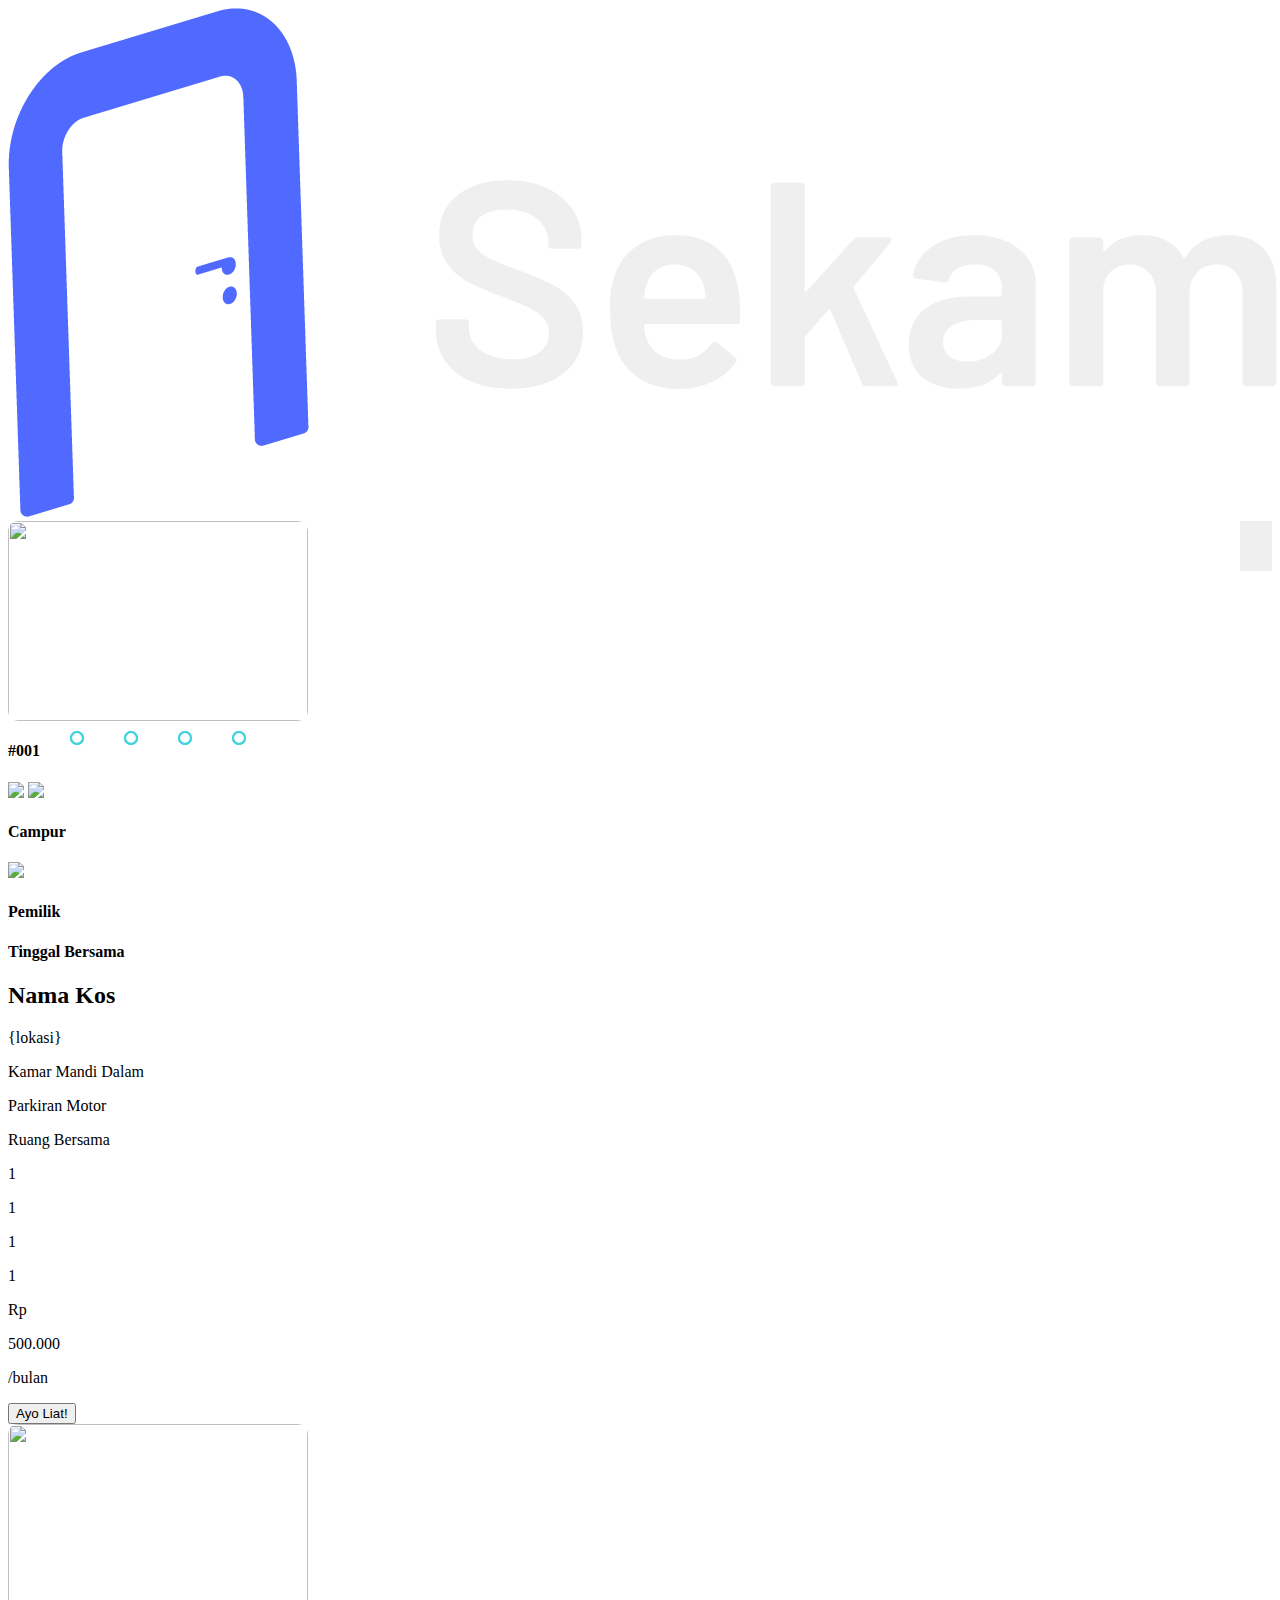
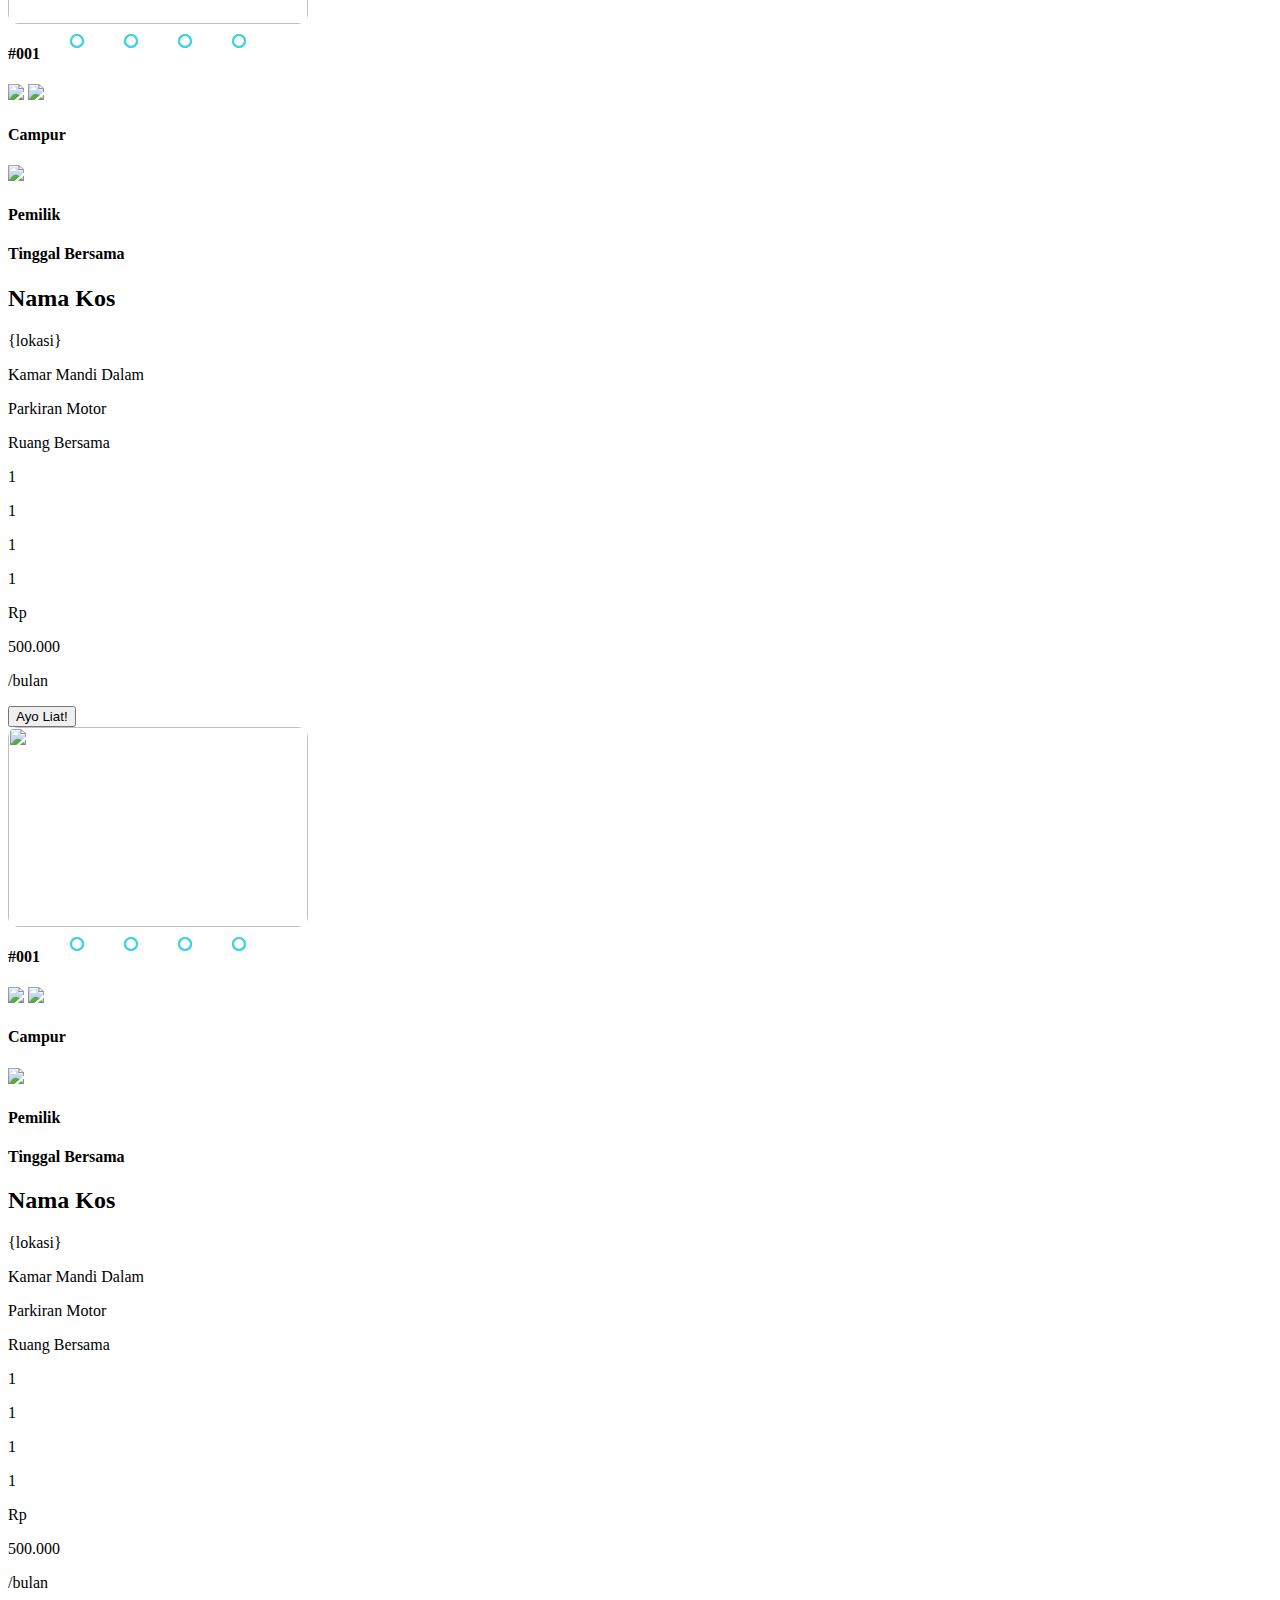
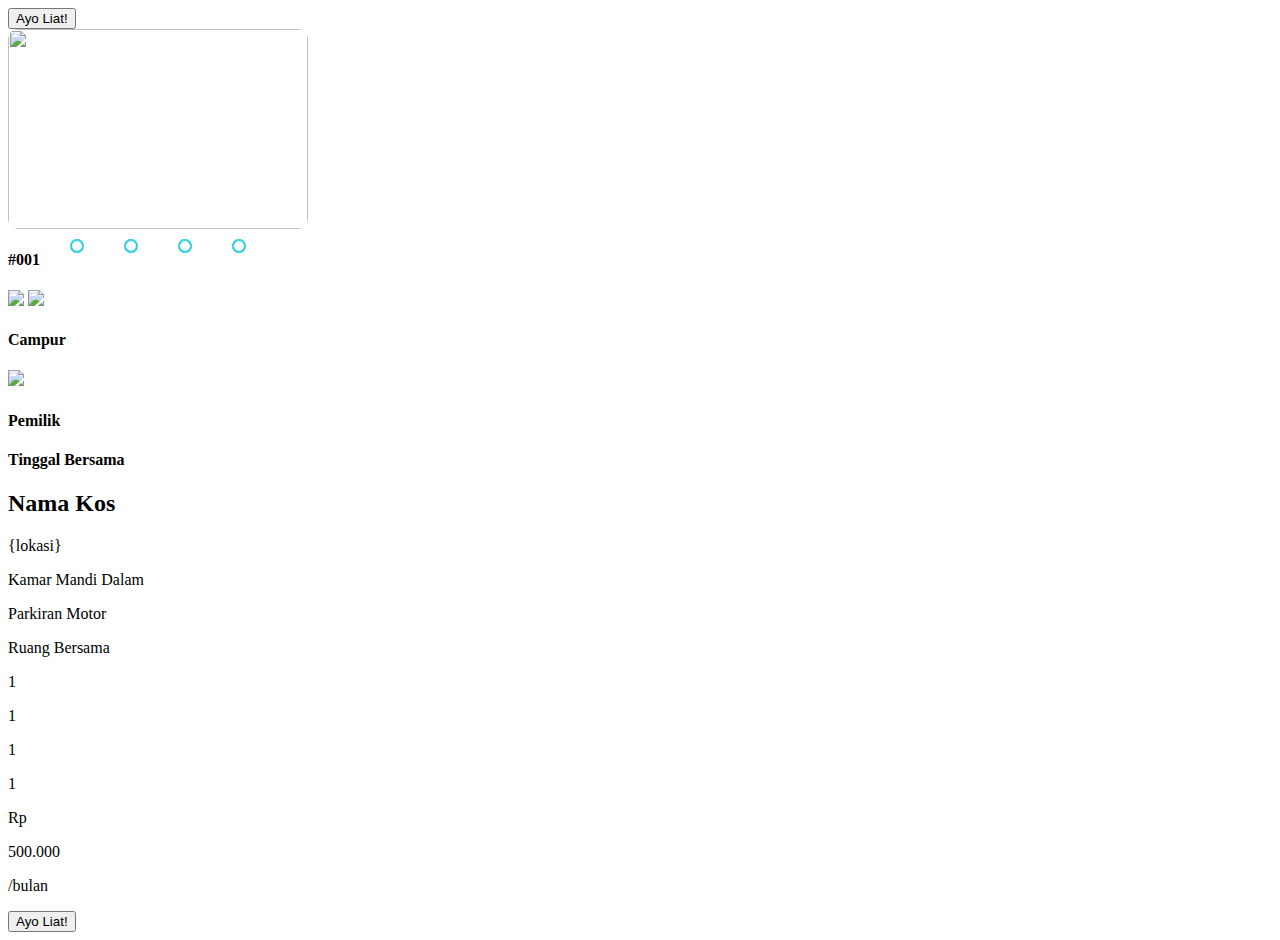
==== product.html @ cc32b7eb "freshly fresh" ====
<!DOCTYPE html>
<html lang="en">

<head>
    <meta charset="UTF-8">
    <meta http-equiv="X-UA-Compatible" content="IE=edge">
    <meta name="viewport" content="width=device-width, initial-scale=1.0">
    <title>Sekamar</title>

    <!-- tailwind script -->
    <script src="https://cdn.tailwindcss.com/"></script>

    <!-- icon link -->

    <!-- css -->
    <link rel="stylesheet" href="/product.css">

    <!-- jss -->
    <script src="/product.js"></script>

    <!-- icon -->
    <link rel='icon' href='/src/favicon.ico' />
</head>

<header class="sticky top-0 z-50 grid grid-cols-3 shadow-md p-5 backdrop-blur-md">
    <div className='relative flex items-center h-10 cursor-pointer my-auto '>
        <a href="/index.html">
            <img src=src/Logo.png layout='fill' objectFit='contain' objectPosition='left' class="w-[10vw] md:w-[10vw]"
                href=' /index.html' />
        </a>
    </div>

    <div class="flex">
        <div class="dropdown pl-[60vw]">
            <button onclick="myFunction()" class="dropbtn">
                <svg xmlns="http://www.w3.org/2000/svg" class="h-5 w-5" viewBox="0 0 20 20" fill="currentColor">
                    <path fill-rule="evenodd"
                        d="M3 5a1 1 0 011-1h12a1 1 0 110 2H4a1 1 0 01-1-1zM3 10a1 1 0 011-1h12a1 1 0 110 2H4a1 1 0 01-1-1zM9 15a1 1 0 011-1h6a1 1 0 110 2h-6a1 1 0 01-1-1z"
                        clip-rule="evenodd" />
                </svg>
            </button>

            <div id="myDropdown" class="dropdown-content rounded-lg">
                <a href="/contactus.html " class="flex flex-col">
                    Hubungi kami
                </a>
                <a href="/product.html">
                    Pilihan kos
                </a>
                <a href="/product.html">
                    Blog
                </a>
                <a href="#">
                    <div class="flex">
                        <h1 class="mr-2">Kerjasama</h1>
                        <svg xmlns="http://www.w3.org/2000/svg" class="h-5 w-5" viewBox="0 0 20 20" fill="currentColor">
                            <path
                                d="M11 3a1 1 0 100 2h2.586l-6.293 6.293a1 1 0 101.414 1.414L15 6.414V9a1 1 0 102 0V4a1 1 0 00-1-1h-5z" />
                            <path
                                d="M5 5a2 2 0 00-2 2v8a2 2 0 002 2h8a2 2 0 002-2v-3a1 1 0 10-2 0v3H5V7h3a1 1 0 000-2H5z" />
                        </svg>
                    </div>
                </a>
            </div>
        </div>
    </div>
</header>



<body class="bg-[#141E36]">
    <!-- <h1 class="text-4xl text-white font-bold flex justify-center items-center pt-3">Ini Kosannya</h1> -->

    <div class="flex flex-col pt-5 px-20 -p-10">
        <div
            class='hover:shadow-xl hover:shadow-[#5090FF] pb-14 rounded-3xl pl-10 flex py-7 px-2 border-b hover:shadow-lg  pr-4 transition duration-200 ease-out first:border-t max-w-[1500px] bg-white'>

            <!--image slider start-->
            <div class="slider">
                <div class="slides">
                    <!--radio buttons start-->
                    <input type="radio" name="radio-btn" id="radio1">
                    <input type="radio" name="radio-btn" id="radio2">
                    <input type="radio" name="radio-btn" id="radio3">
                    <input type="radio" name="radio-btn" id="radio4">
                    <!--radio buttons end-->
                    <!--slide images start-->
                    <div class="slide first">
                        <img src="https://images.unsplash.com/photo-1654041562611-c15e8df579b1?ixlib=rb-1.2.1&ixid=MnwxMjA3fDB8MHxlZGl0b3JpYWwtZmVlZHwxN3x8fGVufDB8fHx8&auto=format&fit=crop&w=500&q=60"
                            alt="">
                    </div>
                    <div class="slide">
                        <img src="https://images.unsplash.com/photo-1621785588441-fe54efc70364?ixlib=rb-1.2.1&ixid=MnwxMjA3fDB8MHxlZGl0b3JpYWwtZmVlZHwxNXx8fGVufDB8fHx8&auto=format&fit=crop&w=500&q=60"
                            alt="">
                    </div>
                    <div class="slide">
                        <img src="https://images.unsplash.com/photo-1638913662415-8c5f79b20656?ixlib=rb-1.2.1&ixid=MnwxMjA3fDF8MHxlZGl0b3JpYWwtZmVlZHwxNnx8fGVufDB8fHx8&auto=format&fit=crop&w=500&q=60"
                            alt="">
                    </div>
                    <div class="slide">
                        <img src="https://images.unsplash.com/photo-1648737965772-b3385bfce64f?ixlib=rb-1.2.1&ixid=MnwxMjA3fDF8MHxlZGl0b3JpYWwtZmVlZHwyNnx8fGVufDB8fHx8&auto=format&fit=crop&w=500&q=60"
                            alt="">
                    </div>
                    <!--slide images end-->
                    <!--automatic navigation start-->
                    <div class="navigation-auto">
                        <div class="auto-btn1"></div>
                        <div class="auto-btn2"></div>
                        <div class="auto-btn3"></div>
                        <div class="auto-btn4"></div>
                    </div>
                    <!--automatic navigation end-->
                </div>
                <!--manual navigation start-->
                <div class="navigation-manual">
                    <label for="radio1" class="manual-btn"></label>
                    <label for="radio2" class="manual-btn"></label>
                    <label for="radio3" class="manual-btn"></label>
                    <label for="radio4" class="manual-btn"></label>
                </div>
                <!--manual navigation end-->
            </div>
            <!--image slider end-->

            <script type="text/javascript">
                var counter = 1;
                setInterval(function () {
                    document.getElementById('radio' + counter).checked = true;
                    counter++;
                    if (counter > 4) {
                        counter = 1;
                    }
                }, 5000);
            </script>

            <div class='flex flex-col pl-5 flex-grow'>
                <div class="flex items-center">
                    <h4 class='text-xl font-semi-bold'>#001</h4>
                    <div
                        class="flex items-center justify-center ml-3 border-2 rounded-full px-2 hover:shadow-md cursor-default">
                        <img src="https://img.icons8.com/glyph-neue/512/35abff/men-age-group-4.png"
                            class="h-10 -ml-2" />
                        <img src="https://img.icons8.com/glyph-neue/512/ffa4b4/standing-woman.png"
                            class="h-10 -ml-3 text-pink" />
                        <h4 class="text-xl font-semibold">Campur</h4>
                    </div>
                    <div
                        class="flex items-center justify-center ml-3 border-2 rounded-full px-2 hover:shadow-md cursor-default">
                        <img src="https://img.icons8.com/glyph-neue/512/undefined/old-woman.png" class="h-10 mx-2" />
                        <div>
                            <h4 class="text-xs text-[#ababab]">Pemilik</h4>
                            <h4 class="text-xl font-semibold pr-2 -mt-2">Tinggal Bersama</h4>
                        </div>
                    </div>
                </div>

                <div class='flex flex-col justify-between border-b-2'>
                    <h2 class="font-bold text-3xl ">Nama Kos</h2>
                    <p class='text-sm text-[#ababab] pb-2'>{lokasi}</p>
                </div>
                <div class="grid grid-cols-3 grid-rows-3 gap-1 text-sm max-w-[580px] mt-1">
                    <p>Kamar Mandi Dalam</p>
                    <p>Parkiran Motor</p>
                    <p>Ruang Bersama</p>
                    <p>1</p>
                    <p>1</p>
                    <p>1</p>
                    <p>1</p>


                </div>
                <div class="absolute mt-[150px] ml-[530px]">
                    <p class="text-sm font-light -mb-3">Rp</p>
                    <div class="flex flex-row">
                        <p class='text-lg font-semibold lg:text-xl pl-5'>500.000
                        <p class=' font-extralight mt-4'>
                            /bulan</p>
                        </p>
                    </div>
                    <div
                        class="border-2 mt-1 flex items-center justify-center py-2 rounded-full hover:shadow-md active:transform active:scale-75 active:ease-in-out active:duration-100 ">
                        <a href="#">
                            <button class="font-bold">
                                Ayo Liat!
                            </button>
                        </a>
                    </div>
                </div>


            </div>
        </div>

        <!-- Kedua -->

        <div
            class='mt-10 hover:shadow-xl hover:shadow-[#5090FF] pb-14 rounded-3xl pl-10 flex py-7 px-2 border-b hover:shadow-lg  pr-4 transition duration-200 ease-out first:border-t max-w-[1500px] bg-white'>

            <!--image slider start-->
            <div class="slider1">
                <div class="slides1">
                    <!--radio buttons start-->
                    <input type="radio" name="radio-btn1" id="radio11">
                    <input type="radio" name="radio-btn1" id="radio21">
                    <input type="radio" name="radio-btn1" id="radio31">
                    <input type="radio" name="radio-btn1" id="radio41">
                    <!--radio buttons end-->
                    <!--slide images start-->
                    <div class="slide1 first1">
                        <img src="https://images.unsplash.com/photo-1654032390119-639ffb5e53aa?ixlib=rb-1.2.1&ixid=MnwxMjA3fDB8MHxlZGl0b3JpYWwtZmVlZHw0OHx8fGVufDB8fHx8&auto=format&fit=crop&w=500&q=60"
                            alt="">
                    </div>
                    <div class="slide1">
                        <img src="https://images.unsplash.com/photo-1648737966661-22e0c69d5aa5?ixlib=rb-1.2.1&ixid=MnwxMjA3fDF8MHxlZGl0b3JpYWwtZmVlZHw1OHx8fGVufDB8fHx8&auto=format&fit=crop&w=500&q=60"
                            alt="">
                    </div>
                    <div class="slide1">
                        <img src="https://images.unsplash.com/photo-1638913662295-9630035ef770?ixlib=rb-1.2.1&ixid=MnwxMjA3fDF8MHxlZGl0b3JpYWwtZmVlZHw2M3x8fGVufDB8fHx8&auto=format&fit=crop&w=500&q=60"
                            alt="">
                    </div>
                    <div class="slide1">
                        <img src="https://images.unsplash.com/photo-1648737967328-690548aec14f?ixlib=rb-1.2.1&ixid=MnwxMjA3fDF8MHxlZGl0b3JpYWwtZmVlZHw3M3x8fGVufDB8fHx8&auto=format&fit=crop&w=500&q=60"
                            alt="">
                    </div>
                    <!--slide images end-->
                    <!--automatic navigation start-->
                    <div class="navigation-auto1">
                        <div class="auto-btn11"></div>
                        <div class="auto-btn21"></div>
                        <div class="auto-btn31"></div>
                        <div class="auto-btn41"></div>
                    </div>
                    <!--automatic navigation end-->
                </div>
                <!--manual navigation start-->
                <div class="navigation-manual1">
                    <label for="radio11" class="manual-btn1"></label>
                    <label for="radio21" class="manual-btn1"></label>
                    <label for="radio31" class="manual-btn1"></label>
                    <label for="radio41" class="manual-btn1"></label>
                </div>
                <!--manual navigation end-->
            </div>
            <!--image slider end-->

            <script type="text/javascript">
                var counter1 = 1;
                setInterval(function () {
                    document.getElementById('radio1' + counter1).checked = true;
                    counter1++;
                    if (counter1 > 4) {
                        counter1 = 1;
                    }
                }, 5000);
            </script>

            <div class='flex flex-col pl-5 flex-grow'>
                <div class="flex items-center">
                    <h4 class='text-xl font-semi-bold'>#001</h4>
                    <div
                        class="flex items-center justify-center ml-3 border-2 rounded-full px-2 hover:shadow-md cursor-default">
                        <img src="https://img.icons8.com/glyph-neue/512/35abff/men-age-group-4.png"
                            class="h-10 -ml-2" />
                        <img src="https://img.icons8.com/glyph-neue/512/ffa4b4/standing-woman.png"
                            class="h-10 -ml-3 text-pink" />
                        <h4 class="text-xl font-semibold">Campur</h4>
                    </div>
                    <div
                        class="flex items-center justify-center ml-3 border-2 rounded-full px-2 hover:shadow-md cursor-default">
                        <img src="https://img.icons8.com/glyph-neue/512/undefined/old-woman.png" class="h-10 mx-2" />
                        <div>
                            <h4 class="text-xs text-[#ababab]">Pemilik</h4>
                            <h4 class="text-xl font-semibold pr-2 -mt-2">Tinggal Bersama</h4>
                        </div>
                    </div>
                </div>

                <div class='flex flex-col justify-between border-b-2'>
                    <h2 class="font-bold text-3xl ">Nama Kos</h2>
                    <p class='text-sm text-[#ababab] pb-2'>{lokasi}</p>
                </div>
                <div class="grid grid-cols-3 grid-rows-3 gap-1 text-sm max-w-[580px] mt-1">
                    <p>Kamar Mandi Dalam</p>
                    <p>Parkiran Motor</p>
                    <p>Ruang Bersama</p>
                    <p>1</p>
                    <p>1</p>
                    <p>1</p>
                    <p>1</p>


                </div>
                <div class="absolute mt-[150px] ml-[530px]">
                    <p class="text-sm font-light -mb-3">Rp</p>
                    <div class="flex flex-row">
                        <p class='text-lg font-semibold lg:text-xl pl-5'>500.000
                        <p class=' font-extralight mt-4'>
                            /bulan</p>
                        </p>
                    </div>
                    <div
                        class="border-2 mt-1 flex items-center justify-center py-2 rounded-full hover:shadow-md active:transform active:scale-75 active:ease-in-out active:duration-100 ">
                        <a href="#">
                            <button class="font-bold">
                                Ayo Liat!
                            </button>
                        </a>
                    </div>
                </div>


            </div>
        </div>

        <!-- ketiga -->
        <div
            class='mt-10 hover:shadow-xl hover:shadow-[#5090FF] pb-14 rounded-3xl pl-10 flex py-7 px-2 border-b hover:shadow-lg  pr-4 transition duration-200 ease-out first:border-t max-w-[1500px] bg-white'>

            <!--image slider start-->
            <div class="slider2">
                <div class="slides2">
                    <!--radio buttons start-->
                    <input type="radio" name="radio-btn2" id="radio12">
                    <input type="radio" name="radio-btn2" id="radio22">
                    <input type="radio" name="radio-btn2" id="radio32">
                    <input type="radio" name="radio-btn2" id="radio42">
                    <!--radio buttons end-->
                    <!--slide images start-->
                    <div class="slide2 first2">
                        <img src="https://images.unsplash.com/photo-1654032390119-639ffb5e53aa?ixlib=rb-1.2.1&ixid=MnwxMjA3fDB8MHxlZGl0b3JpYWwtZmVlZHw0OHx8fGVufDB8fHx8&auto=format&fit=crop&w=500&q=60"
                            alt="">
                    </div>
                    <div class="slide2">
                        <img src="https://images.unsplash.com/photo-1648737966661-22e0c69d5aa5?ixlib=rb-1.2.1&ixid=MnwxMjA3fDF8MHxlZGl0b3JpYWwtZmVlZHw1OHx8fGVufDB8fHx8&auto=format&fit=crop&w=500&q=60"
                            alt="">
                    </div>
                    <div class="slide2">
                        <img src="https://images.unsplash.com/photo-1638913662295-9630035ef770?ixlib=rb-1.2.1&ixid=MnwxMjA3fDF8MHxlZGl0b3JpYWwtZmVlZHw2M3x8fGVufDB8fHx8&auto=format&fit=crop&w=500&q=60"
                            alt="">
                    </div>
                    <div class="slide2">
                        <img src="https://images.unsplash.com/photo-1648737967328-690548aec14f?ixlib=rb-1.2.1&ixid=MnwxMjA3fDF8MHxlZGl0b3JpYWwtZmVlZHw3M3x8fGVufDB8fHx8&auto=format&fit=crop&w=500&q=60"
                            alt="">
                    </div>
                    <!--slide images end-->
                    <!--automatic navigation start-->
                    <div class="navigation-auto2">
                        <div class="auto-btn12"></div>
                        <div class="auto-btn22"></div>
                        <div class="auto-btn32"></div>
                        <div class="auto-btn42"></div>
                    </div>
                    <!--automatic navigation end-->
                </div>
                <!--manual navigation start-->
                <div class="navigation-manual2">
                    <label for="radio12" class="manual-btn2"></label>
                    <label for="radio22" class="manual-btn2"></label>
                    <label for="radio32" class="manual-btn2"></label>
                    <label for="radio42" class="manual-btn2"></label>
                </div>
                <!--manual navigation end-->
            </div>
            <!--image slider end-->

            <script type="text/javascript">
                var counter2 = 1;
                setInterval(function () {
                    document.getElementById('radio2' + counter2).checked = true;
                    counter2++;
                    if (counter2 > 4) {
                        counter2 = 1;
                    }
                }, 5000);
            </script>

            <div class='flex flex-col pl-5 flex-grow'>
                <div class="flex items-center">
                    <h4 class='text-xl font-semi-bold'>#001</h4>
                    <div
                        class="flex items-center justify-center ml-3 border-2 rounded-full px-2 hover:shadow-md cursor-default">
                        <img src="https://img.icons8.com/glyph-neue/512/35abff/men-age-group-4.png"
                            class="h-10 -ml-2" />
                        <img src="https://img.icons8.com/glyph-neue/512/ffa4b4/standing-woman.png"
                            class="h-10 -ml-3 text-pink" />
                        <h4 class="text-xl font-semibold">Campur</h4>
                    </div>
                    <div
                        class="flex items-center justify-center ml-3 border-2 rounded-full px-2 hover:shadow-md cursor-default">
                        <img src="https://img.icons8.com/glyph-neue/512/undefined/old-woman.png" class="h-10 mx-2" />
                        <div>
                            <h4 class="text-xs text-[#ababab]">Pemilik</h4>
                            <h4 class="text-xl font-semibold pr-2 -mt-2">Tinggal Bersama</h4>
                        </div>
                    </div>
                </div>

                <div class='flex flex-col justify-between border-b-2'>
                    <h2 class="font-bold text-3xl ">Nama Kos</h2>
                    <p class='text-sm text-[#ababab] pb-2'>{lokasi}</p>
                </div>
                <div class="grid grid-cols-3 grid-rows-3 gap-1 text-sm max-w-[580px] mt-1">
                    <p>Kamar Mandi Dalam</p>
                    <p>Parkiran Motor</p>
                    <p>Ruang Bersama</p>
                    <p>1</p>
                    <p>1</p>
                    <p>1</p>
                    <p>1</p>


                </div>
                <div class="absolute mt-[150px] ml-[530px]">
                    <p class="text-sm font-light -mb-3">Rp</p>
                    <div class="flex flex-row">
                        <p class='text-lg font-semibold lg:text-xl pl-5'>500.000
                        <p class=' font-extralight mt-4'>
                            /bulan</p>
                        </p>
                    </div>
                    <div
                        class="border-2 mt-1 flex items-center justify-center py-2 rounded-full hover:shadow-md active:transform active:scale-75 active:ease-in-out active:duration-100 ">
                        <a href="#">
                            <button class="font-bold">
                                Ayo Liat!
                            </button>
                        </a>
                    </div>
                </div>


            </div>
        </div>


        <!-- ke4 -->
        <div
            class='mt-10 hover:shadow-xl hover:shadow-[#5090FF] pb-14 rounded-3xl pl-10 flex py-7 px-2 border-b hover:shadow-lg  pr-4 transition duration-200 ease-out first:border-t max-w-[1500px] bg-white'>

            <!--image slider start-->
            <div class="slider3">
                <div class="slides3">
                    <!--radio buttons start-->
                    <input type="radio" name="radio-btn3" id="radio13">
                    <input type="radio" name="radio-btn3" id="radio23">
                    <input type="radio" name="radio-btn3" id="radio33">
                    <input type="radio" name="radio-btn3" id="radio43">
                    <!--radio buttons end-->
                    <!--slide images start-->
                    <div class="slide3 first3">
                        <img src="https://images.unsplash.com/photo-1654032390119-639ffb5e53aa?ixlib=rb-1.2.1&ixid=MnwxMjA3fDB8MHxlZGl0b3JpYWwtZmVlZHw0OHx8fGVufDB8fHx8&auto=format&fit=crop&w=500&q=60"
                            alt="">
                    </div>
                    <div class="slide3">
                        <img src="https://images.unsplash.com/photo-1648737966661-22e0c69d5aa5?ixlib=rb-1.2.1&ixid=MnwxMjA3fDF8MHxlZGl0b3JpYWwtZmVlZHw1OHx8fGVufDB8fHx8&auto=format&fit=crop&w=500&q=60"
                            alt="">
                    </div>
                    <div class="slide3">
                        <img src="https://images.unsplash.com/photo-1638913662295-9630035ef770?ixlib=rb-1.2.1&ixid=MnwxMjA3fDF8MHxlZGl0b3JpYWwtZmVlZHw2M3x8fGVufDB8fHx8&auto=format&fit=crop&w=500&q=60"
                            alt="">
                    </div>
                    <div class="slide3">
                        <img src="https://images.unsplash.com/photo-1648737967328-690548aec14f?ixlib=rb-1.2.1&ixid=MnwxMjA3fDF8MHxlZGl0b3JpYWwtZmVlZHw3M3x8fGVufDB8fHx8&auto=format&fit=crop&w=500&q=60"
                            alt="">
                    </div>
                    <!--slide images end-->
                    <!--automatic navigation start-->
                    <div class="navigation-auto3">
                        <div class="auto-btn13"></div>
                        <div class="auto-btn23"></div>
                        <div class="auto-btn33"></div>
                        <div class="auto-btn43"></div>
                    </div>
                    <!--automatic navigation end-->
                </div>
                <!--manual navigation start-->
                <div class="navigation-manual3">
                    <label for="radio13" class="manual-btn3"></label>
                    <label for="radio23" class="manual-btn3"></label>
                    <label for="radio33" class="manual-btn3"></label>
                    <label for="radio43" class="manual-btn3"></label>
                </div>
                <!--manual navigation end-->
            </div>
            <!--image slider end-->

            <script type="text/javascript">
                var counter3 = 1;
                setInterval(function () {
                    document.getElementById('radio2' + counter3).checked = true;
                    counter3++;
                    if (counter3 > 4) {
                        counter3 = 1;
                    }
                }, 5000);
            </script>

            <div class='flex flex-col pl-5 flex-grow'>
                <div class="flex items-center">
                    <h4 class='text-xl font-semi-bold'>#001</h4>
                    <div
                        class="flex items-center justify-center ml-3 border-2 rounded-full px-2 hover:shadow-md cursor-default">
                        <img src="https://img.icons8.com/glyph-neue/512/35abff/men-age-group-4.png"
                            class="h-10 -ml-2" />
                        <img src="https://img.icons8.com/glyph-neue/512/ffa4b4/standing-woman.png"
                            class="h-10 -ml-3 text-pink" />
                        <h4 class="text-xl font-semibold">Campur</h4>
                    </div>
                    <div
                        class="flex items-center justify-center ml-3 border-2 rounded-full px-2 hover:shadow-md cursor-default">
                        <img src="https://img.icons8.com/glyph-neue/512/undefined/old-woman.png" class="h-10 mx-2" />
                        <div>
                            <h4 class="text-xs text-[#ababab]">Pemilik</h4>
                            <h4 class="text-xl font-semibold pr-2 -mt-2">Tinggal Bersama</h4>
                        </div>
                    </div>
                </div>

                <div class='flex flex-col justify-between border-b-2'>
                    <h2 class="font-bold text-3xl ">Nama Kos</h2>
                    <p class='text-sm text-[#ababab] pb-2'>{lokasi}</p>
                </div>
                <div class="grid grid-cols-3 grid-rows-3 gap-1 text-sm max-w-[580px] mt-1">
                    <p>Kamar Mandi Dalam</p>
                    <p>Parkiran Motor</p>
                    <p>Ruang Bersama</p>
                    <p>1</p>
                    <p>1</p>
                    <p>1</p>
                    <p>1</p>


                </div>
                <div class="absolute mt-[150px] ml-[530px]">
                    <p class="text-sm font-light -mb-3">Rp</p>
                    <div class="flex flex-row">
                        <p class='text-lg font-semibold lg:text-xl pl-5'>500.000
                        <p class=' font-extralight mt-4'>
                            /bulan</p>
                        </p>
                    </div>
                    <div
                        class="border-2 mt-1 flex items-center justify-center py-2 rounded-full hover:shadow-md active:transform active:scale-75 active:ease-in-out active:duration-100 ">
                        <a href="#">
                            <button class="font-bold">
                                Ayo Liat!
                            </button>
                        </a>
                    </div>
                </div>


            </div>
        </div>

</body>


</html>
---- product.css ----
#imgBackground {
    background: url(/src/banner.png);
    background-size: cover;
    background-position-x: center;
    background-repeat: no-repeat;
    -webkit-background-size: cover;
    -moz-background-size: cover;
    -o-background-size: cover;
  }

  img {
    pointer-events: none;
}
  
  #layApk {
    top: 15vh;
    width: 125vh;
    position: relative;
    right: 10rem;
  }
  
  div #mainContent {
    display: flex;
    align-items: center;
  }
  
  #sectionContent {
    padding-left: 1rem;
    color: white;
    position: relative;
    right: 10rem;
    display: inline-block;
    top: 11vh;
  }
  
  /* Dropdown Button */
  .dropbtn {
    padding: 16px;
    font-size: 16px;
    border: none;
    cursor: pointer;
    color: #ddd;
  }
  
  /* Dropdown button on hover & focus */
  
  /* The container <div> - needed to position the dropdown content */
  .dropdown {
    position: relative;
    display: inline-block;
    float: right;
  }
  
  /* Dropdown Content (Hidden by Default) */
  .dropdown-content {
    display: none;
    position: absolute;
    background-color: #f1f1f1;
    min-width: 160px;
    box-shadow: 0px 8px 16px 0px rgba(0,0,0,0.2);
    z-index: 1;
    right:0 
  }
  
  /* Links inside the dropdown */
  .dropdown-content a {
    color: rgb(37, 37, 37);
    padding: 12px 16px;
    text-decoration: none;
    display: block;
  }
  
  /* Change color of dropdown links on hover */
  .dropdown-content a:hover {background-color: #ddd}
  
  /* Show the dropdown menu (use JS to add this class to the .dropdown-content container when the user clicks on the dropdown button) */
  .show {display:block;}

  /* slide1 */
  .slider{
    width: 300px;
    height: 200px;
    border-radius: 10px;
    overflow: hidden;
  }
  
  .slides{
    width: 500%;
    height: 500px;
    display: flex;
  }
  
  .slides input{
    display: none;
  }
  
  .slide{
    width: 20%;
    transition: 2s;
  }
  
  .slide img{
    width: 300px;
    height: 200px;
  }
  
  /*css for manual slide navigation*/
  
  .navigation-manual{
    position: absolute;
    width: 300px;
    margin-top: -290px;
    display: flex;
    justify-content: center;
  }
  
  .manual-btn{
    border: 2px solid #40D3DC;
    padding: 5px;
    border-radius: 10px;
    cursor: pointer;
    transition: 1s;
  }
  
  .manual-btn:not(:last-child){
    margin-right: 40px;
  }
  
  .manual-btn:hover{
    background: #40D3DC;
  }
  
  #radio1:checked ~ .first{
    margin-left: 0;
  }
  
  #radio2:checked ~ .first{
    margin-left: -20%;
  }
  
  #radio3:checked ~ .first{
    margin-left: -40%;
  }
  
  #radio4:checked ~ .first{
    margin-left: -60%;
  }
  
  /*css for automatic navigation*/
  
  .navigation-auto{
    position: absolute;
    display: flex;
    width: 300px;
    justify-content: center;
    margin-top: 210px;
  }
  
  .navigation-auto div{
    border: 2px solid #40D3DC;
    padding: 5px;
    border-radius: 10px;
    transition: 1s;
  }
  
  .navigation-auto div:not(:last-child){
    margin-right: 40px;
  }
  
  #radio1:checked ~ .navigation-auto .auto-btn1{
    background: #40D3DC;
  }
  
  #radio2:checked ~ .navigation-auto .auto-btn2{
    background: #40D3DC;
  }
  
  #radio3:checked ~ .navigation-auto .auto-btn3{
    background: #40D3DC;
  }
  
  #radio4:checked ~ .navigation-auto .auto-btn4{
    background: #40D3DC;
  }

  /* slide 2 */
  .slider1{
    width: 300px;
    height: 200px;
    border-radius: 10px;
    overflow: hidden;
  }
  
  .slides1{
    width: 500%;
    height: 500px;
    display: flex;
  }
  
  .slides1 input{
    display: none;
  }
  
  .slide1{
    width: 20%;
    transition: 2s;
  }
  
  .slide1 img{
    width: 300px;
    height: 200px;
  }
  
  /*css for manual slide navigation*/
  
  .navigation-manual1{
    position: absolute;
    width: 300px;
    margin-top: -290px;
    display: flex;
    justify-content: center;
  }
  
  .manual-btn1{
    border: 2px solid #40D3DC;
    padding: 5px;
    border-radius: 10px;
    cursor: pointer;
    transition: 1s;
  }
  
  .manual-btn1:not(:last-child){
    margin-right: 40px;
  }
  
  .manual-btn1:hover{
    background: #40D3DC;
  }
  
  #radio11:checked ~ .first1{
    margin-left: 0;
  }
  
  #radio21:checked ~ .first1{
    margin-left: -20%;
  }
  
  #radio31:checked ~ .first1{
    margin-left: -40%;
  }
  
  #radio41:checked ~ .first1{
    margin-left: -60%;
  }
  
  /*css for automatic navigation*/
  
  .navigation-auto1{
    position: absolute;
    display: flex;
    width: 300px;
    justify-content: center;
    margin-top: 210px;
  }
  
  .navigation-auto1 div{
    border: 2px solid #40D3DC;
    padding: 5px;
    border-radius: 10px;
    transition: 1s;
  }
  
  .navigation-auto1 div:not(:last-child){
    margin-right: 40px;
  }
  
  #radio11:checked ~ .navigation-auto1 .auto-btn11{
    background: #40D3DC;
  }
  
  #radio21:checked ~ .navigation-auto1 .auto-btn21{
    background: #40D3DC;
  }
  
  #radio31:checked ~ .navigation-auto1 .auto-btn31{
    background: #40D3DC;
  }
  
  #radio41:checked ~ .navigation-auto1 .auto-btn41{
    background: #40D3DC;
  }
  /* slide2 */
  .slider2{
    width: 300px;
    height: 200px;
    border-radius: 10px;
    overflow: hidden;
  }
  
  .slides2{
    width: 500%;
    height: 500px;
    display: flex;
  }
  
  .slides2 input{
    display: none;
  }
  
  .slide2{
    width: 20%;
    transition: 2s;
  }
  
  .slide2 img{
    width: 300px;
    height: 200px;
  }
  
  /*css for manual slide navigation*/
  
  .navigation-manual2{
    position: absolute;
    width: 300px;
    margin-top: -290px;
    display: flex;
    justify-content: center;
  }
  
  .manual-btn2{
    border: 2px solid #40D3DC;
    padding: 5px;
    border-radius: 10px;
    cursor: pointer;
    transition: 1s;
  }
  
  .manual-btn2:not(:last-child){
    margin-right: 40px;
  }
  
  .manual-btn2:hover{
    background: #40D3DC;
  }
  
  #radio12:checked ~ .first2{
    margin-left: 0;
  }
  
  #radio22:checked ~ .first2{
    margin-left: -20%;
  }
  
  #radio32:checked ~ .first2{
    margin-left: -40%;
  }
  
  #radio42:checked ~ .first2{
    margin-left: -60%;
  }
  
  /*css for automatic navigation*/
  
  .navigation-auto2{
    position: absolute;
    display: flex;
    width: 300px;
    justify-content: center;
    margin-top: 210px;
  }
  
  .navigation-auto2 div{
    border: 2px solid #40D3DC;
    padding: 5px;
    border-radius: 10px;
    transition: 1s;
  }
  
  .navigation-auto2 div:not(:last-child){
    margin-right: 40px;
  }
  
  #radio12:checked ~ .navigation-auto2 .auto-btn12{
    background: #40D3DC;
  }
  
  #radio22:checked ~ .navigation-auto2 .auto-btn22{
    background: #40D3DC;
  }
  
  #radio32:checked ~ .navigation-auto2 .auto-btn32{
    background: #40D3DC;
  }
  
  #radio42:checked ~ .navigation-auto2 .auto-btn42{
    background: #40D3DC;
  }

  /* slide3 */
  .slider3{
    width: 300px;
    height: 200px;
    border-radius: 10px;
    overflow: hidden;
  }
  
  .slides3{
    width: 500%;
    height: 500px;
    display: flex;
  }
  
  .slides3 input{
    display: none;
  }
  
  .slide3{
    width: 20%;
    transition: 2s;
  }
  
  .slide3 img{
    width: 300px;
    height: 200px;
  }
  
  /*css for manual slide navigation*/
  
  .navigation-manual3{
    position: absolute;
    width: 300px;
    margin-top: -290px;
    display: flex;
    justify-content: center;
  }
  
  .manual-btn3{
    border: 2px solid #40D3DC;
    padding: 5px;
    border-radius: 10px;
    cursor: pointer;
    transition: 1s;
  }
  
  .manual-btn3:not(:last-child){
    margin-right: 40px;
  }
  
  .manual-btn3:hover{
    background: #40D3DC;
  }
  
  #radio13:checked ~ .first3{
    margin-left: 0;
  }
  
  #radio23:checked ~ .first3{
    margin-left: -20%;
  }
  
  #radio33:checked ~ .first3{
    margin-left: -40%;
  }
  
  #radio43:checked ~ .first3{
    margin-left: -60%;
  }
  
  /*css for automatic navigation*/
  
  .navigation-auto3{
    position: absolute;
    display: flex;
    width: 300px;
    justify-content: center;
    margin-top: 210px;
  }
  
  .navigation-auto3 div{
    border: 2px solid #40D3DC;
    padding: 5px;
    border-radius: 10px;
    transition: 1s;
  }
  
  .navigation-auto3 div:not(:last-child){
    margin-right: 40px;
  }
  
  #radio13:checked ~ .navigation-auto3 .auto-btn13{
    background: #40D3DC;
  }
  
  #radio23:checked ~ .navigation-auto3 .auto-btn23{
    background: #40D3DC;
  }
  
  #radio33:checked ~ .navigation-auto3 .auto-btn33{
    background: #40D3DC;
  }
  
  #radio43:checked ~ .navigation-auto3 .auto-btn43{
    background: #40D3DC;
  }
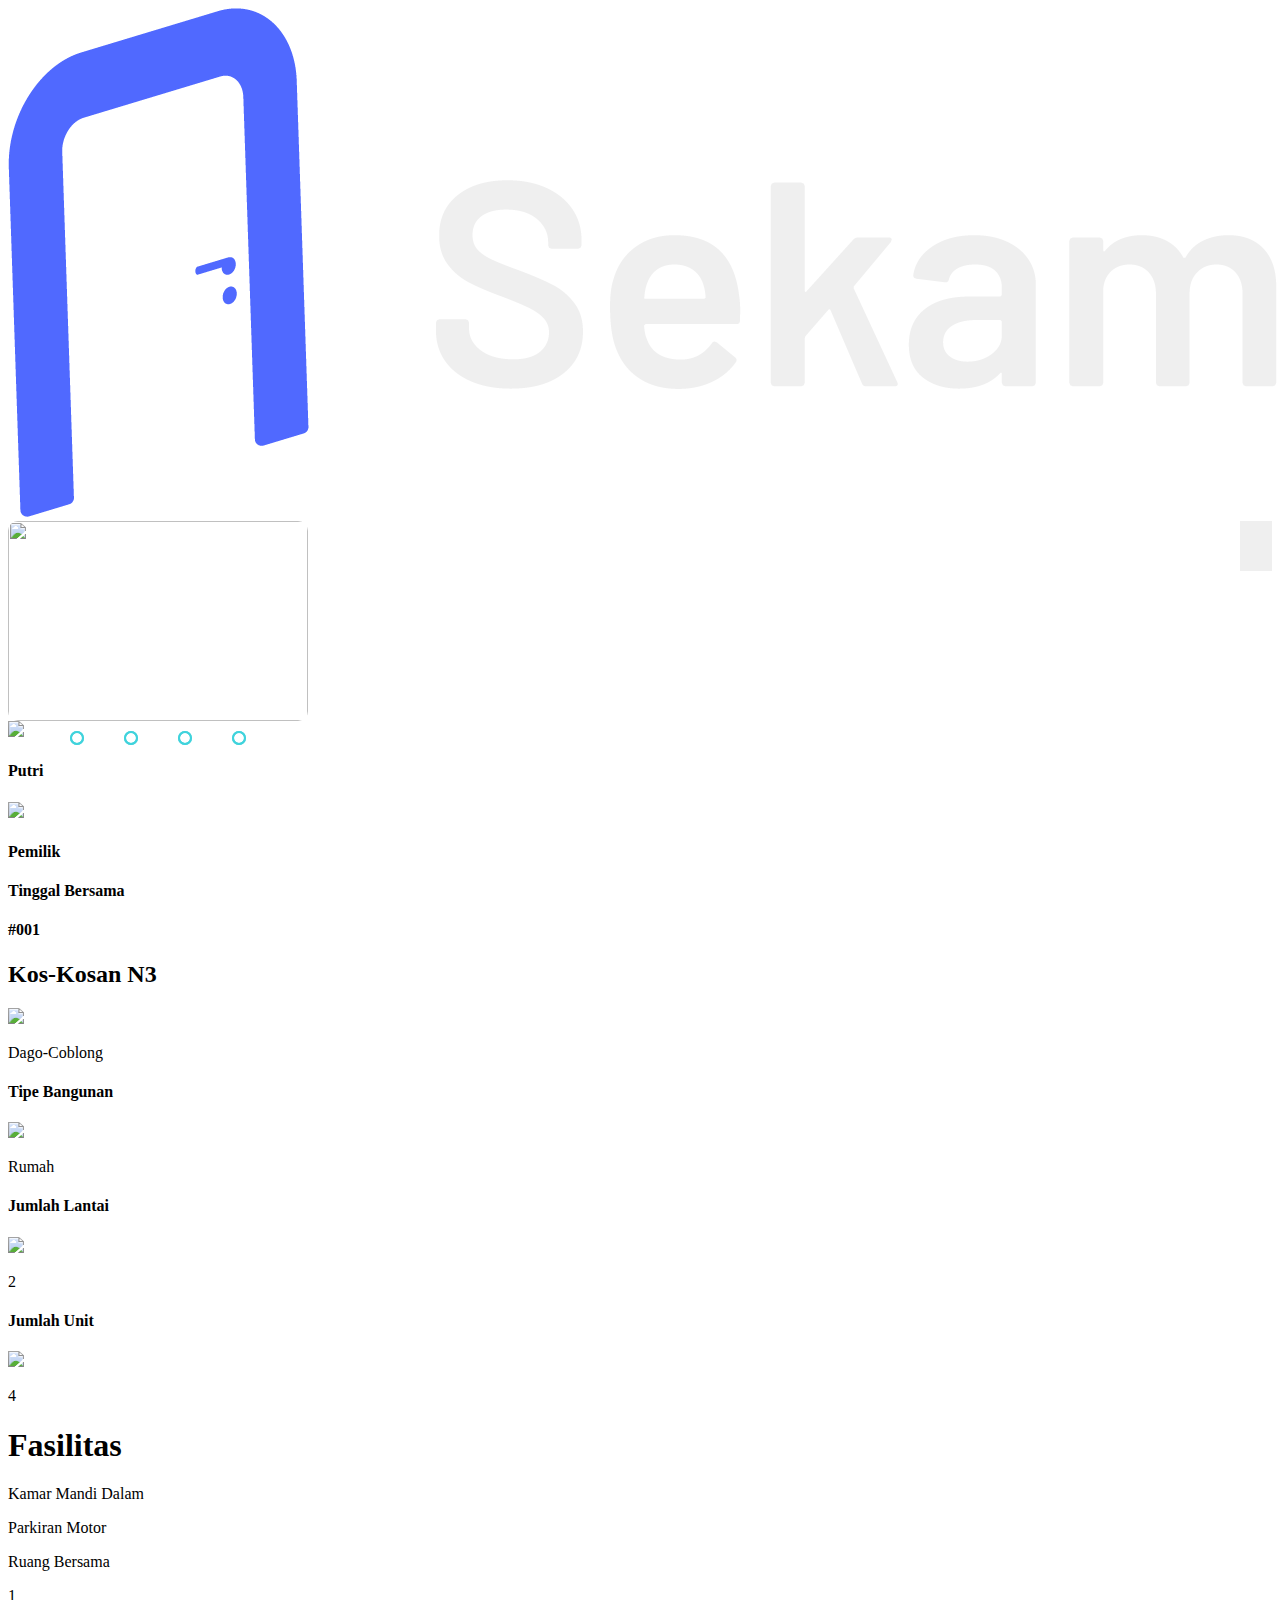
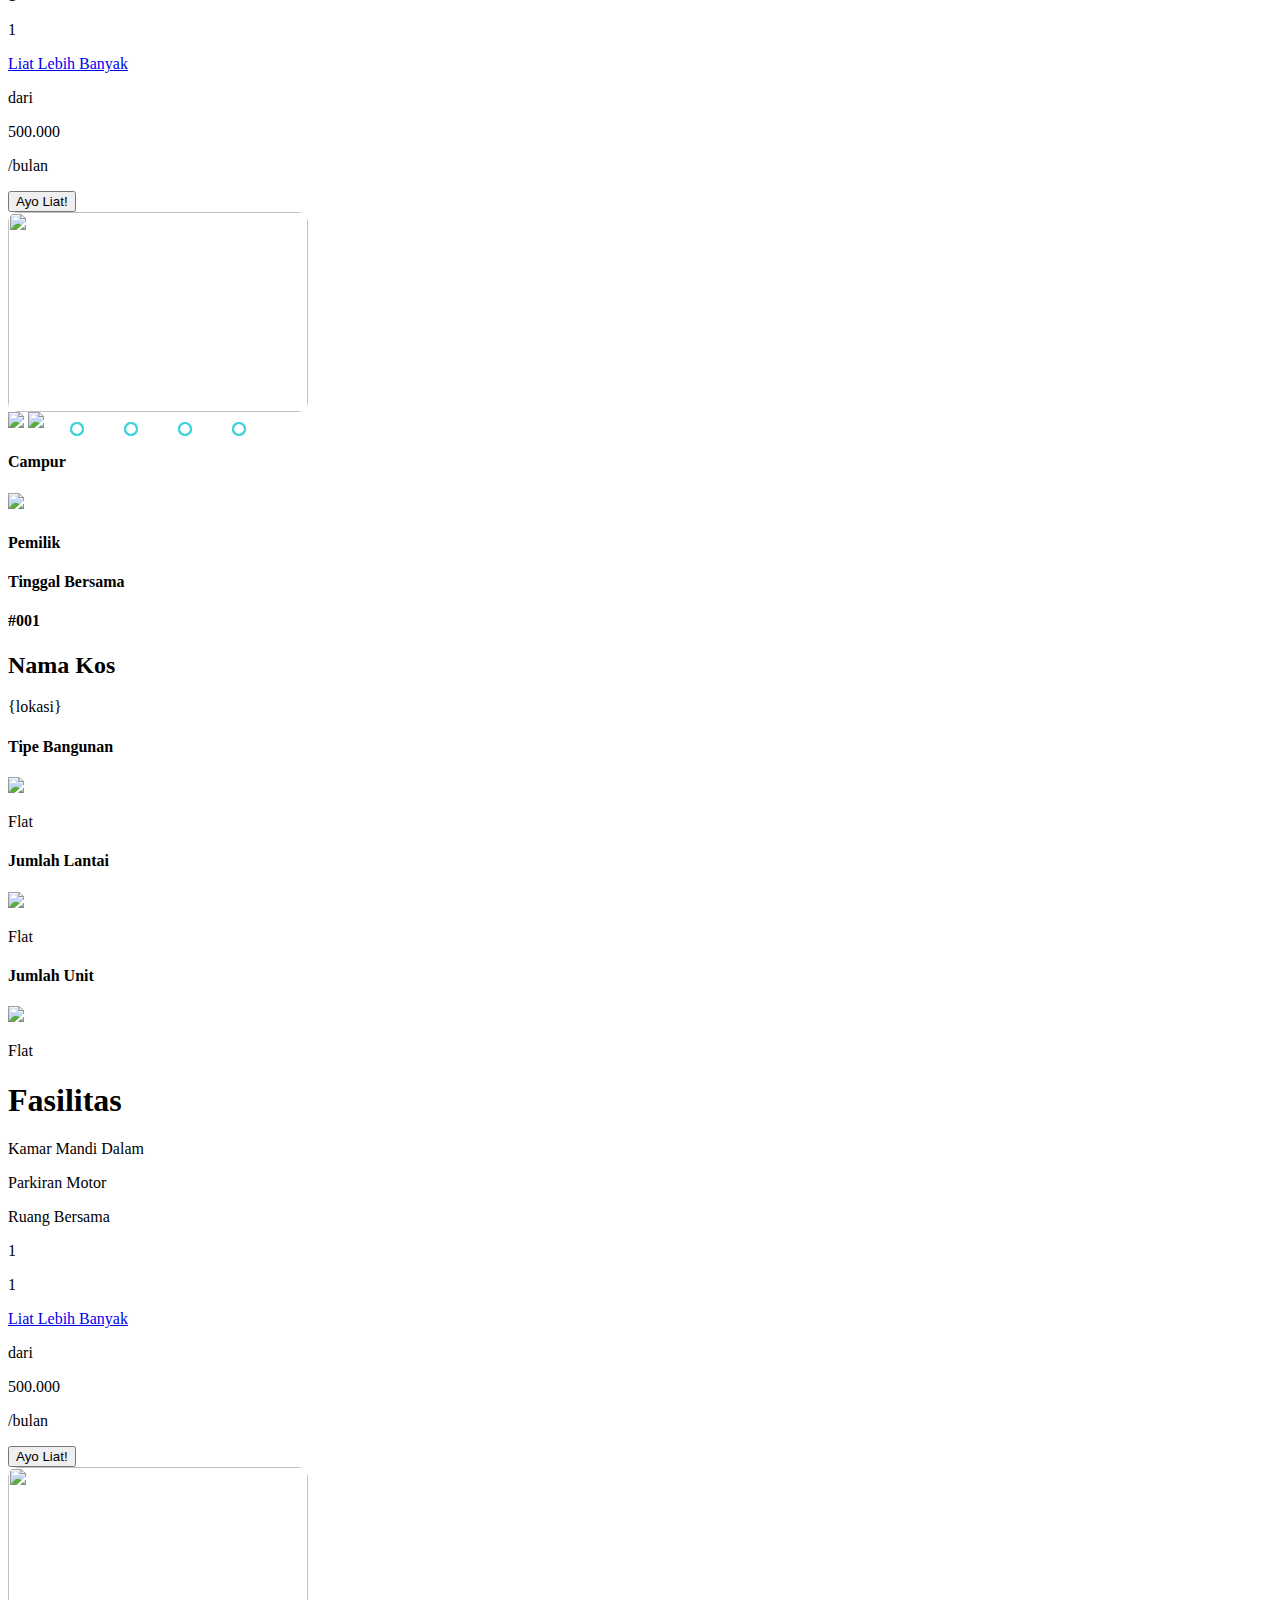
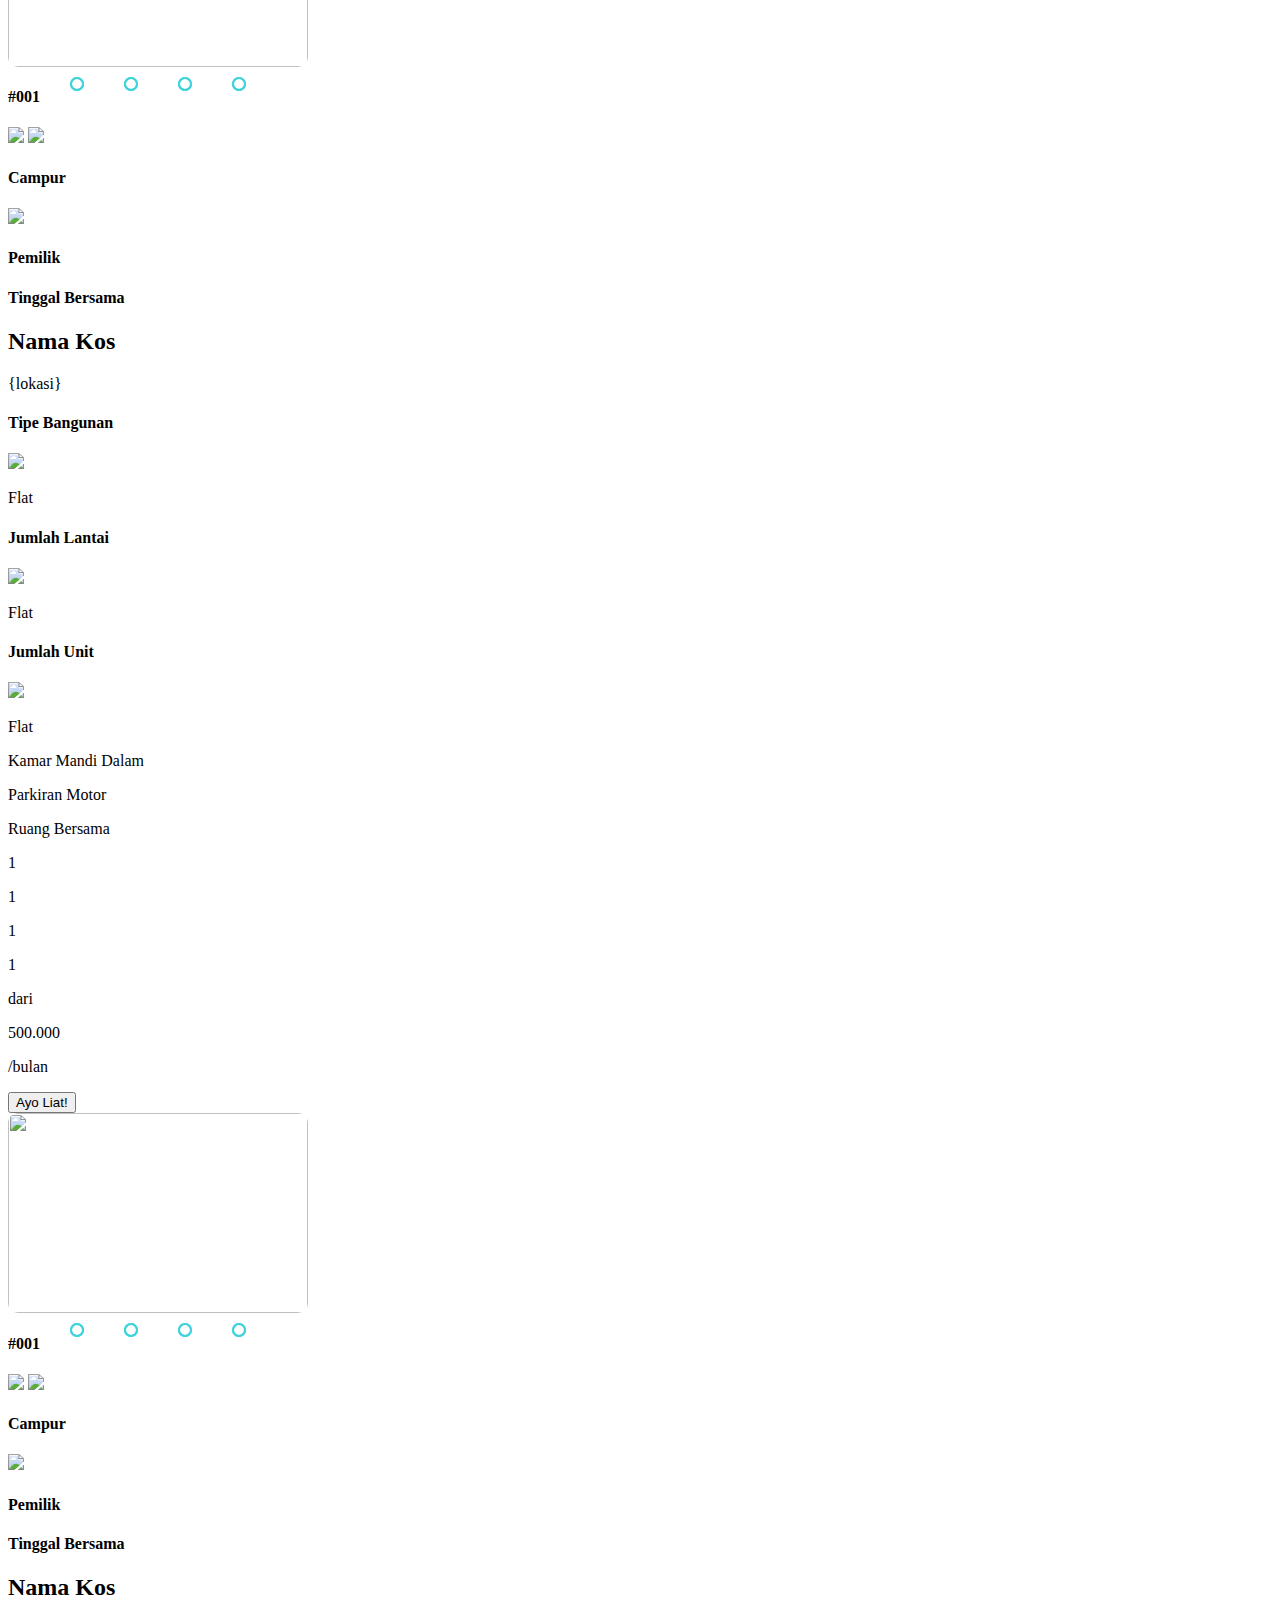
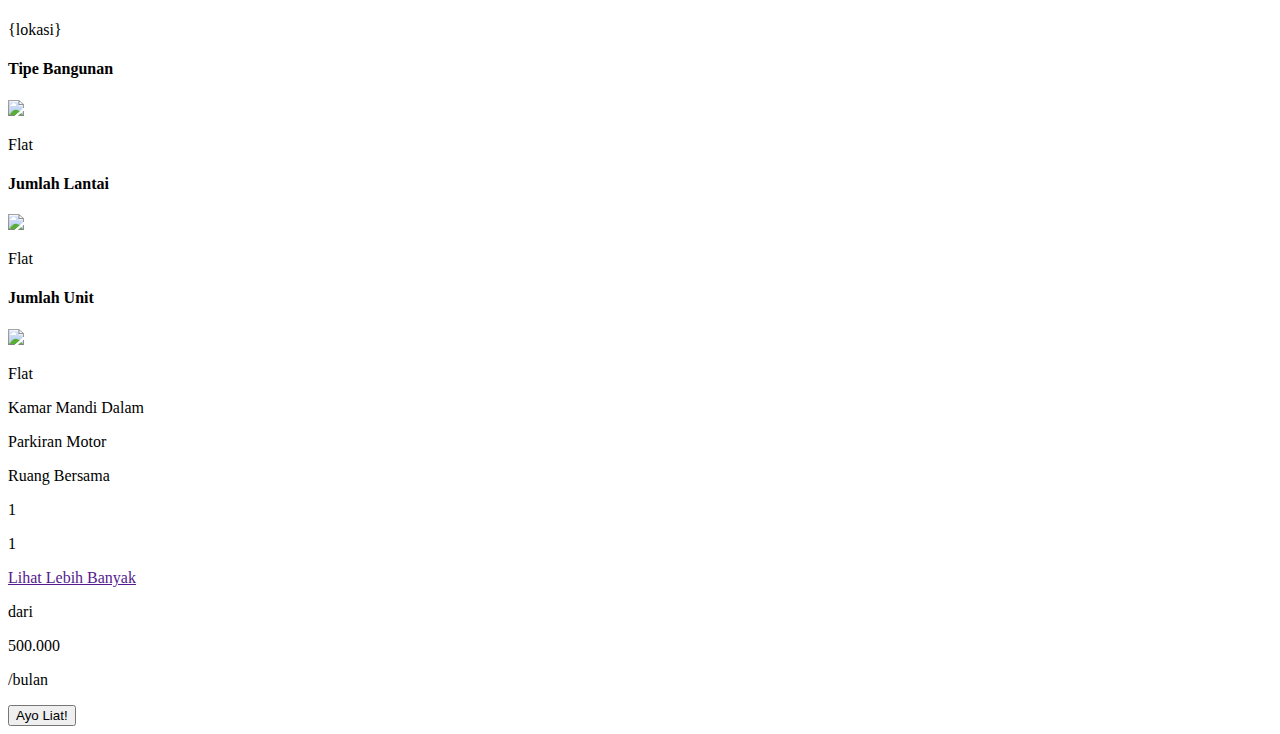
==== commit 22b783cc: "new update" ====
--- a/product.html
+++ b/product.html
@@ -86,8 +86,7 @@
                     <!--radio buttons end-->
                     <!--slide images start-->
                     <div class="slide first">
-                        <img src="https://images.unsplash.com/photo-1654041562611-c15e8df579b1?ixlib=rb-1.2.1&ixid=MnwxMjA3fDB8MHxlZGl0b3JpYWwtZmVlZHwxN3x8fGVufDB8fHx8&auto=format&fit=crop&w=500&q=60"
-                            alt="">
+                        <img src="https://drive.google.com/file/d/1D3ytRJZ3JBGZoc-0qlpAdUKEzgUoAUKY/preview" alt="">
                     </div>
                     <div class="slide">
                         <img src="https://images.unsplash.com/photo-1621785588441-fe54efc70364?ixlib=rb-1.2.1&ixid=MnwxMjA3fDB8MHxlZGl0b3JpYWwtZmVlZHwxNXx8fGVufDB8fHx8&auto=format&fit=crop&w=500&q=60"
@@ -135,14 +134,13 @@
 
             <div class='flex flex-col pl-5 flex-grow'>
                 <div class="flex items-center">
-                    <h4 class='text-xl font-semi-bold'>#001</h4>
-                    <div
-                        class="flex items-center justify-center ml-3 border-2 rounded-full px-2 hover:shadow-md cursor-default">
-                        <img src="https://img.icons8.com/glyph-neue/512/35abff/men-age-group-4.png"
-                            class="h-10 -ml-2" />
+                    <div
+                        class="flex items-center justify-center border-2 rounded-full px-2 hover:shadow-md cursor-default">
+                        <!-- <img src="https://img.icons8.com/glyph-neue/512/35abff/men-age-group-4.png"
+                            class="h-10 -ml-2" /> -->
                         <img src="https://img.icons8.com/glyph-neue/512/ffa4b4/standing-woman.png"
                             class="h-10 -ml-3 text-pink" />
-                        <h4 class="text-xl font-semibold">Campur</h4>
+                        <h4 class="text-xl font-semibold">Putri</h4>
                     </div>
                     <div
                         class="flex items-center justify-center ml-3 border-2 rounded-full px-2 hover:shadow-md cursor-default">
@@ -154,29 +152,64 @@
                     </div>
                 </div>
 
-                <div class='flex flex-col justify-between border-b-2'>
-                    <h2 class="font-bold text-3xl ">Nama Kos</h2>
-                    <p class='text-sm text-[#ababab] pb-2'>{lokasi}</p>
-                </div>
-                <div class="grid grid-cols-3 grid-rows-3 gap-1 text-sm max-w-[580px] mt-1">
-                    <p>Kamar Mandi Dalam</p>
-                    <p>Parkiran Motor</p>
-                    <p>Ruang Bersama</p>
-                    <p>1</p>
-                    <p>1</p>
-                    <p>1</p>
-                    <p>1</p>
-
-
-                </div>
-                <div class="absolute mt-[150px] ml-[530px]">
-                    <p class="text-sm font-light -mb-3">Rp</p>
+                <div class='flex flex-col justify-between border-b-2 border-b-[#faf9f9]'>
+                    <h4 class='text-md font-semi-bold'>#001</h4>
+                    <h2 class="font-bold text-2xl ">Kos-Kosan N3</h2>
+                    <div class="flex">
+                        <img src="https://img.icons8.com/glyph-neue/512/undefined/marker.png"
+                            class="h-5 text-[#ababab] " />
+                        <p class='text-sm text-[#ababab] pb-2'>Dago-Coblong</p>
+                    </div>
+                </div>
+
+                <div class="flex flex-row pb-2 pt-2 border-b-2 border-b-[#faf9f9]">
+                    <div class="flex flex-col">
+                        <h4 class="text-lg font-semibold text-[#ababab]">Tipe Bangunan</h4>
+                        <div class="flex flex-row items-center">
+                            <img src="https://img.icons8.com/glyph-neue/512/undefined/cottage.png" class="h-7 mr-2" />
+                            <p>Rumah</p>
+                        </div>
+                    </div>
+                    <div class="flex flex-col ml-[5rem]">
+                        <h4 class="text-lg font-semibold text-[#ababab]">Jumlah Lantai</h4>
+                        <div class="flex flex-row items-center">
+                            <img src="https://img.icons8.com/glyph-neue/512/undefined/wakeup-hill-on-stairs.png"
+                                class="h-7 mr-2" />
+                            <p>2</p>
+                        </div>
+                    </div>
+                    <div class="flex flex-col ml-[5rem]">
+                        <h4 class="text-lg font-semibold text-[#ababab]">Jumlah Unit</h4>
+                        <div class="flex flex-row items-center">
+                            <img src="https://img.icons8.com/glyph-neue/512/undefined/room.png" class="h-7 mr-2" />
+                            <p>4</p>
+                        </div>
+                    </div>
+                </div>
+
+                <div class="pt-2">
+                    <h1 class="text-lg font-semibold text-[#ababab] ">Fasilitas</h1>
+                    <div class="grid grid-cols-2 grid-rows-3 gap-1 text-sm max-w-[580px] mt-1">
+                        <p class="text-sm ">Kamar Mandi Dalam</p>
+                        <p class="text-sm ">Parkiran Motor</p>
+                        <p class="text-sm ">Ruang Bersama</p>
+                        <p class="text-sm ">1</p>
+                        <p class="text-sm ">1</p>
+                        <a href="#">Liat Lebih Banyak</a>
+                    </div>
+                </div>
+                <div class="absolute mt-[230px] ml-[530px]">
+                    <p class="text-sm font-light -mb-3">dari</p>
                     <div class="flex flex-row">
                         <p class='text-lg font-semibold lg:text-xl pl-5'>500.000
                         <p class=' font-extralight mt-4'>
                             /bulan</p>
                         </p>
                     </div>
+
+
+
+
                     <div
                         class="border-2 mt-1 flex items-center justify-center py-2 rounded-full hover:shadow-md active:transform active:scale-75 active:ease-in-out active:duration-100 ">
                         <a href="#">
@@ -256,9 +289,9 @@
 
             <div class='flex flex-col pl-5 flex-grow'>
                 <div class="flex items-center">
-                    <h4 class='text-xl font-semi-bold'>#001</h4>
-                    <div
-                        class="flex items-center justify-center ml-3 border-2 rounded-full px-2 hover:shadow-md cursor-default">
+
+                    <div
+                        class="flex items-center justify-center border-2 rounded-full px-2 hover:shadow-md cursor-default">
                         <img src="https://img.icons8.com/glyph-neue/512/35abff/men-age-group-4.png"
                             class="h-10 -ml-2" />
                         <img src="https://img.icons8.com/glyph-neue/512/ffa4b4/standing-woman.png"
@@ -276,22 +309,49 @@
                 </div>
 
                 <div class='flex flex-col justify-between border-b-2'>
-                    <h2 class="font-bold text-3xl ">Nama Kos</h2>
+                    <h4 class='text-md font-semi-bold'>#001</h4>
+                    <h2 class="font-bold text-2xl ">Nama Kos</h2>
                     <p class='text-sm text-[#ababab] pb-2'>{lokasi}</p>
                 </div>
-                <div class="grid grid-cols-3 grid-rows-3 gap-1 text-sm max-w-[580px] mt-1">
-                    <p>Kamar Mandi Dalam</p>
-                    <p>Parkiran Motor</p>
-                    <p>Ruang Bersama</p>
-                    <p>1</p>
-                    <p>1</p>
-                    <p>1</p>
-                    <p>1</p>
-
-
-                </div>
-                <div class="absolute mt-[150px] ml-[530px]">
-                    <p class="text-sm font-light -mb-3">Rp</p>
+
+                <div class="flex flex-row pb-2">
+                    <div class="flex flex-col">
+                        <h4 class="text-lg font-semibold text-[#ababab]">Tipe Bangunan</h4>
+                        <div class="flex flex-row items-center">
+                            <img src="https://img.icons8.com/glyph-neue/512/undefined/cottage.png" class="h-7 mr-2" />
+                            <p>Flat</p>
+                        </div>
+                    </div>
+                    <div class="flex flex-col ml-[5rem]">
+                        <h4 class="text-lg font-semibold text-[#ababab]">Jumlah Lantai</h4>
+                        <div class="flex flex-row items-center">
+                            <img src="https://img.icons8.com/glyph-neue/512/undefined/wakeup-hill-on-stairs.png"
+                                class="h-7 mr-2" />
+                            <p>Flat</p>
+                        </div>
+                    </div>
+                    <div class="flex flex-col ml-[5rem]">
+                        <h4 class="text-lg font-semibold text-[#ababab]">Jumlah Unit</h4>
+                        <div class="flex flex-row items-center">
+                            <img src="https://img.icons8.com/glyph-neue/512/undefined/room.png" class="h-7 mr-2" />
+                            <p>Flat</p>
+                        </div>
+                    </div>
+                </div>
+
+                <div>
+                    <h1 class="text-lg font-semibold text-[#ababab] ">Fasilitas</h1>
+                    <div class="grid grid-cols-2 grid-rows-3 gap-1 text-sm max-w-[580px] mt-1">
+                        <p>Kamar Mandi Dalam</p>
+                        <p>Parkiran Motor</p>
+                        <p>Ruang Bersama</p>
+                        <p>1</p>
+                        <p>1</p>
+                        <a href="#">Liat Lebih Banyak</a>
+                    </div>
+                </div>
+                <div class="absolute mt-[230px] ml-[530px]">
+                    <p class="text-sm font-light -mb-3">dari</p>
                     <div class="flex flex-row">
                         <p class='text-lg font-semibold lg:text-xl pl-5'>500.000
                         <p class=' font-extralight mt-4'>
@@ -399,6 +459,31 @@
                     <h2 class="font-bold text-3xl ">Nama Kos</h2>
                     <p class='text-sm text-[#ababab] pb-2'>{lokasi}</p>
                 </div>
+
+                <div class="flex flex-row pb-2">
+                    <div class="flex flex-col">
+                        <h4 class="text-lg font-semibold text-[#ababab]">Tipe Bangunan</h4>
+                        <div class="flex flex-row items-center">
+                            <img src="https://img.icons8.com/glyph-neue/512/undefined/building.png" class="h-7 mr-2" />
+                            <p>Flat</p>
+                        </div>
+                    </div>
+                    <div class="flex flex-col ml-[5rem]">
+                        <h4 class="text-lg font-semibold text-[#ababab]">Jumlah Lantai</h4>
+                        <div class="flex flex-row items-center">
+                            <img src="https://img.icons8.com/glyph-neue/512/undefined/building.png" class="h-7 mr-2" />
+                            <p>Flat</p>
+                        </div>
+                    </div>
+                    <div class="flex flex-col ml-[5rem]">
+                        <h4 class="text-lg font-semibold text-[#ababab]">Jumlah Unit</h4>
+                        <div class="flex flex-row items-center">
+                            <img src="https://img.icons8.com/glyph-neue/512/undefined/building.png" class="h-7 mr-2" />
+                            <p>Flat</p>
+                        </div>
+                    </div>
+                </div>
+
                 <div class="grid grid-cols-3 grid-rows-3 gap-1 text-sm max-w-[580px] mt-1">
                     <p>Kamar Mandi Dalam</p>
                     <p>Parkiran Motor</p>
@@ -411,7 +496,7 @@
 
                 </div>
                 <div class="absolute mt-[150px] ml-[530px]">
-                    <p class="text-sm font-light -mb-3">Rp</p>
+                    <p class="text-sm font-light -mb-3">dari</p>
                     <div class="flex flex-row">
                         <p class='text-lg font-semibold lg:text-xl pl-5'>500.000
                         <p class=' font-extralight mt-4'>
@@ -520,19 +605,43 @@
                     <h2 class="font-bold text-3xl ">Nama Kos</h2>
                     <p class='text-sm text-[#ababab] pb-2'>{lokasi}</p>
                 </div>
-                <div class="grid grid-cols-3 grid-rows-3 gap-1 text-sm max-w-[580px] mt-1">
+
+                <div class="flex flex-row pb-2">
+                    <div class="flex flex-col">
+                        <h4 class="text-lg font-semibold text-[#ababab]">Tipe Bangunan</h4>
+                        <div class="flex flex-row items-center">
+                            <img src="https://img.icons8.com/glyph-neue/512/undefined/building.png" class="h-7 mr-2" />
+                            <p>Flat</p>
+                        </div>
+                    </div>
+                    <div class="flex flex-col ml-[5rem]">
+                        <h4 class="text-lg font-semibold text-[#ababab]">Jumlah Lantai</h4>
+                        <div class="flex flex-row items-center">
+                            <img src="https://img.icons8.com/glyph-neue/512/undefined/building.png" class="h-7 mr-2" />
+                            <p>Flat</p>
+                        </div>
+                    </div>
+                    <div class="flex flex-col ml-[5rem]">
+                        <h4 class="text-lg font-semibold text-[#ababab]">Jumlah Unit</h4>
+                        <div class="flex flex-row items-center">
+                            <img src="https://img.icons8.com/glyph-neue/512/undefined/building.png" class="h-7 mr-2" />
+                            <p>Flat</p>
+                        </div>
+                    </div>
+                </div>
+
+                <div class="grid grid-cols-2 grid-rows-3text-sm max-w-[580px] mt-1">
                     <p>Kamar Mandi Dalam</p>
                     <p>Parkiran Motor</p>
                     <p>Ruang Bersama</p>
                     <p>1</p>
                     <p>1</p>
-                    <p>1</p>
-                    <p>1</p>
+                    <a href="">Lihat Lebih Banyak</a>
 
 
                 </div>
                 <div class="absolute mt-[150px] ml-[530px]">
-                    <p class="text-sm font-light -mb-3">Rp</p>
+                    <p class="text-sm font-light -mb-3">dari</p>
                     <div class="flex flex-row">
                         <p class='text-lg font-semibold lg:text-xl pl-5'>500.000
                         <p class=' font-extralight mt-4'>
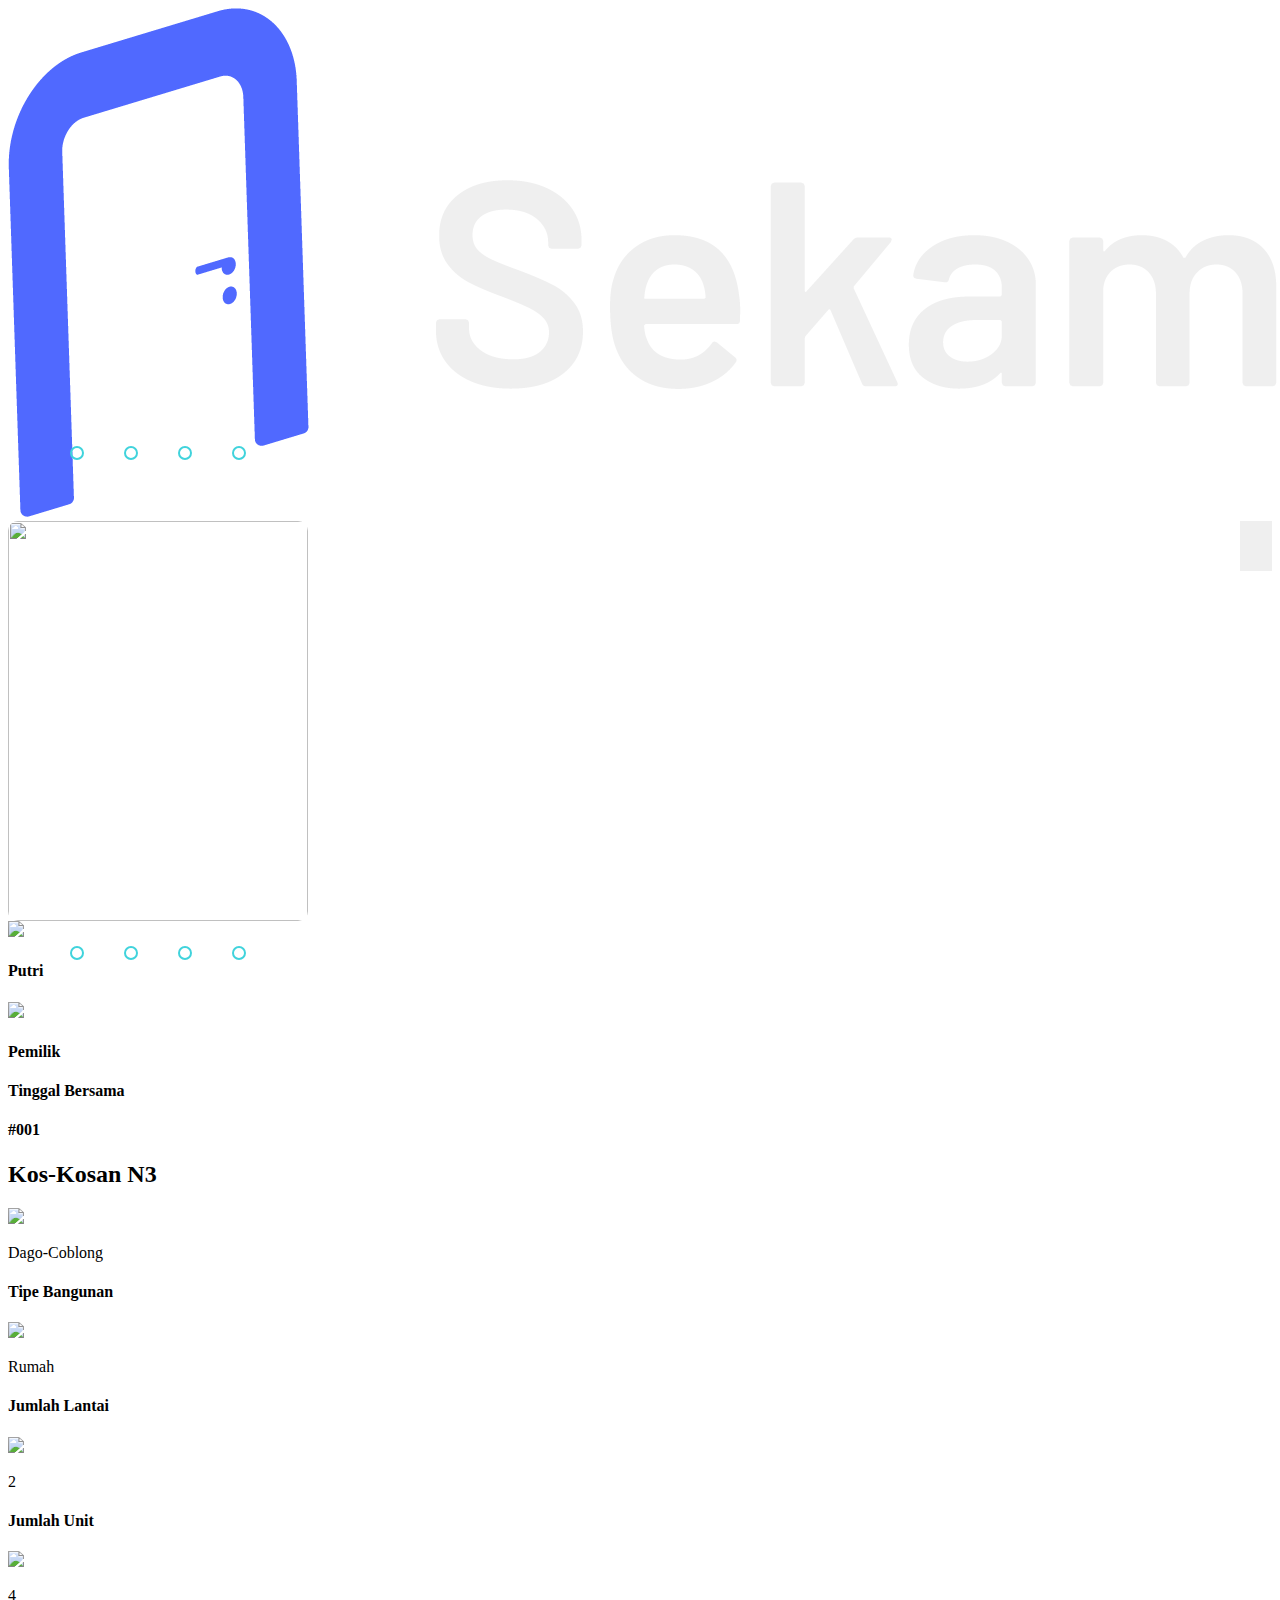
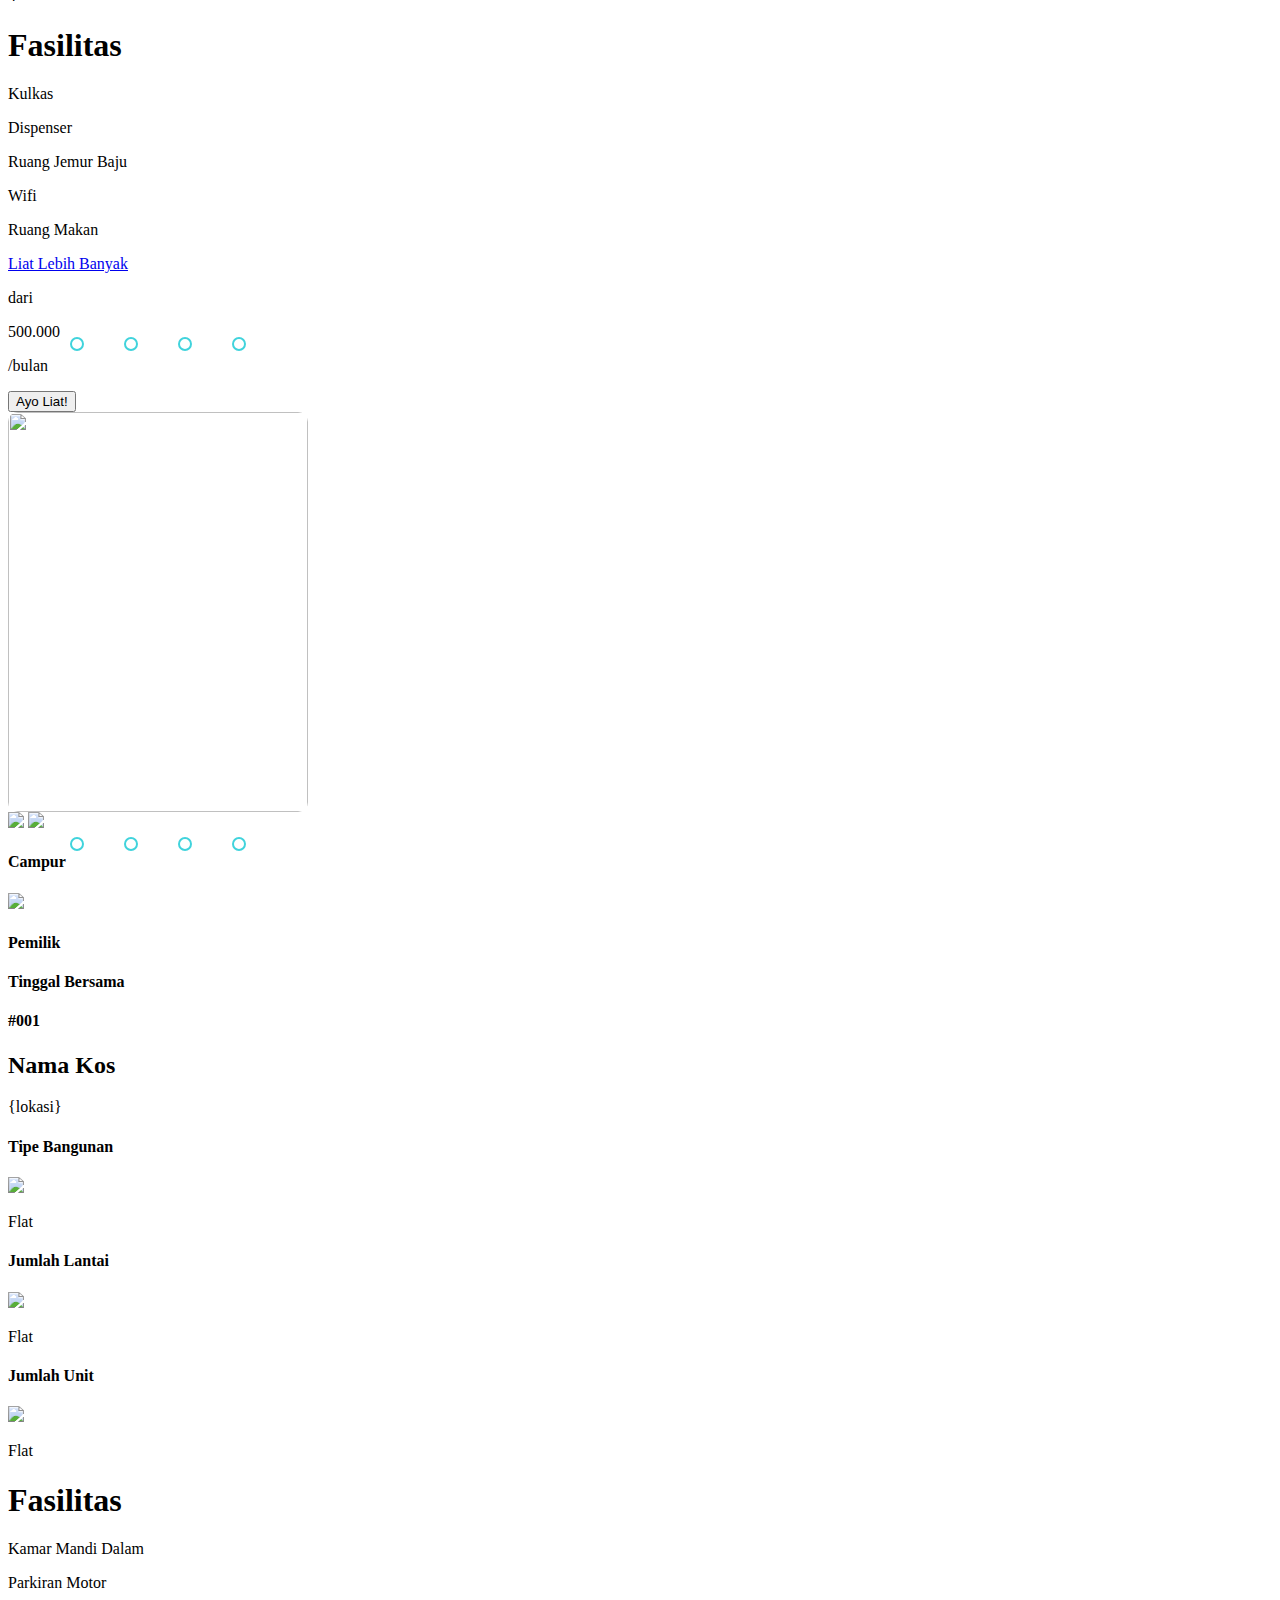
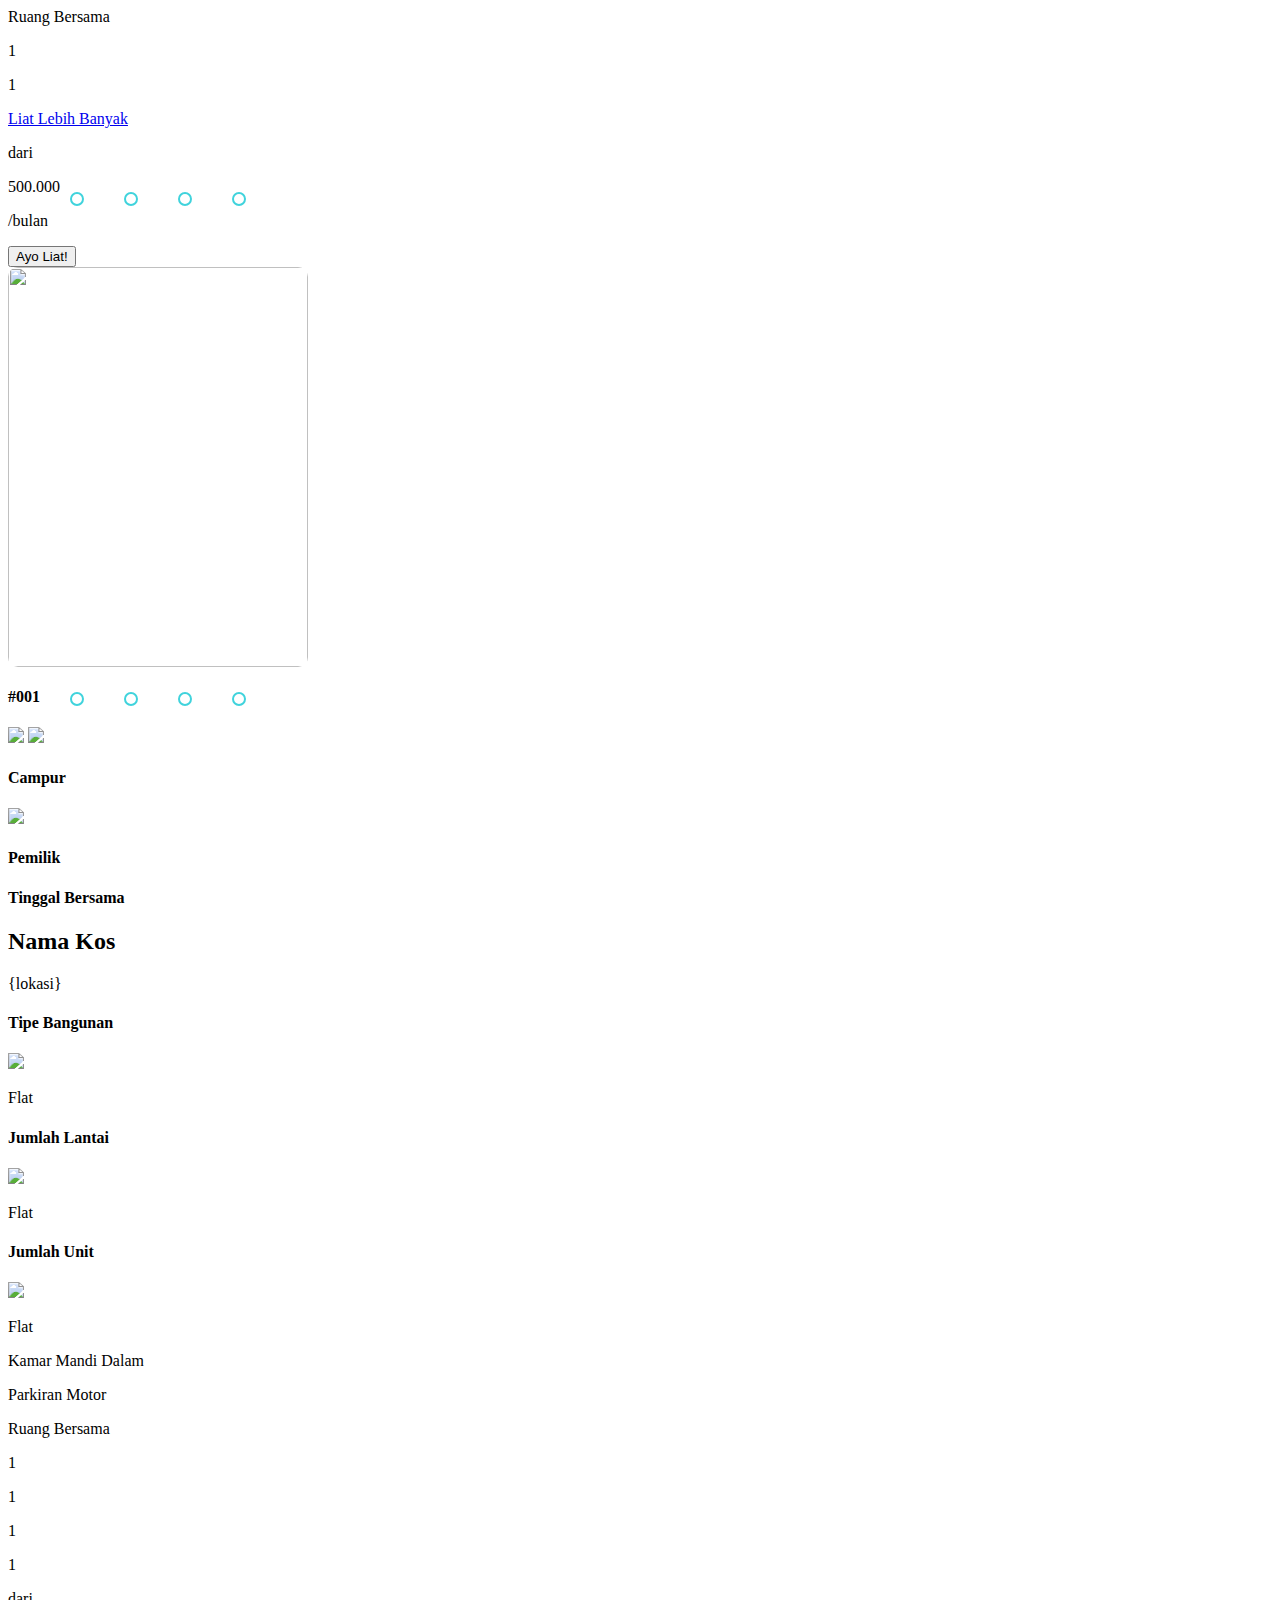
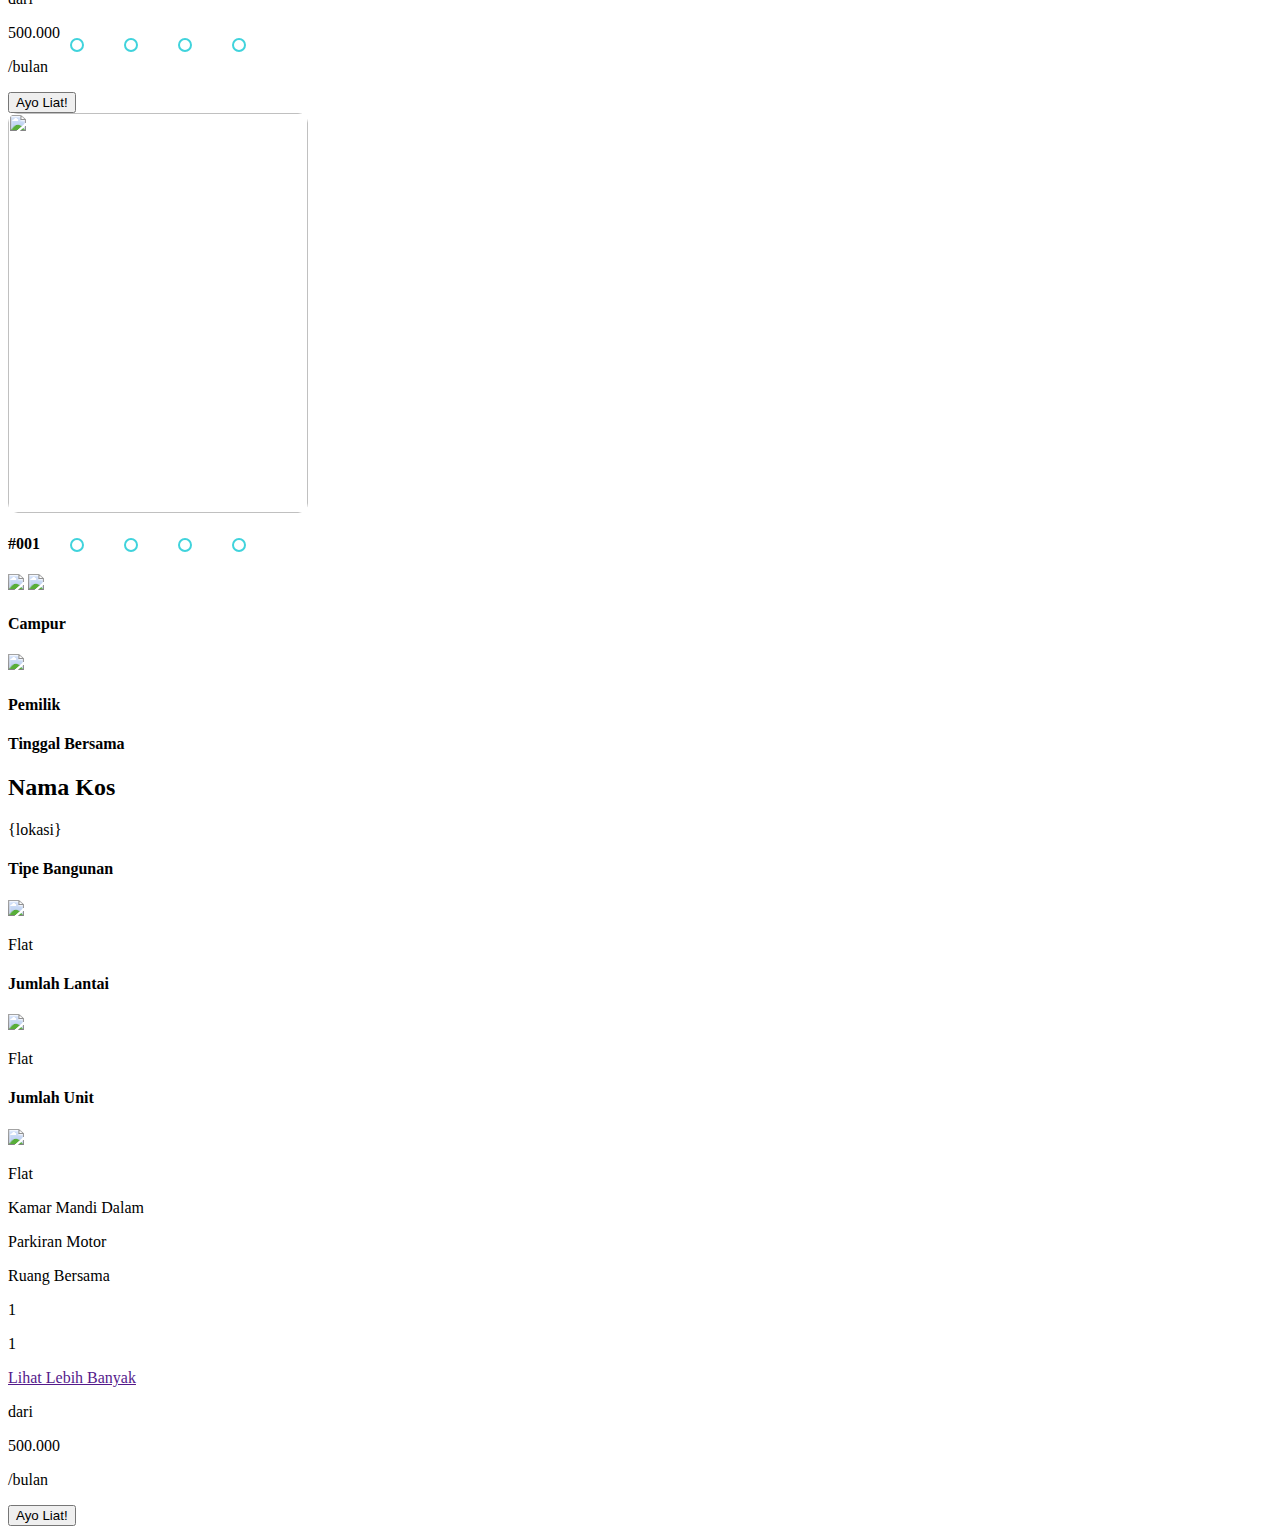
==== commit 42554f4e: "new pic" ====
--- a/product.html
+++ b/product.html
@@ -190,11 +190,11 @@
                 <div class="pt-2">
                     <h1 class="text-lg font-semibold text-[#ababab] ">Fasilitas</h1>
                     <div class="grid grid-cols-2 grid-rows-3 gap-1 text-sm max-w-[580px] mt-1">
-                        <p class="text-sm ">Kamar Mandi Dalam</p>
-                        <p class="text-sm ">Parkiran Motor</p>
-                        <p class="text-sm ">Ruang Bersama</p>
-                        <p class="text-sm ">1</p>
-                        <p class="text-sm ">1</p>
+                        <p class="text-sm ">Kulkas</p>
+                        <p class="text-sm ">Dispenser</p>
+                        <p class="text-sm ">Ruang Jemur Baju</p>
+                        <p class="text-sm ">Wifi</p>
+                        <p class="text-sm ">Ruang Makan</p>
                         <a href="#">Liat Lebih Banyak</a>
                     </div>
                 </div>
@@ -240,8 +240,7 @@
                     <!--radio buttons end-->
                     <!--slide images start-->
                     <div class="slide1 first1">
-                        <img src="https://images.unsplash.com/photo-1654032390119-639ffb5e53aa?ixlib=rb-1.2.1&ixid=MnwxMjA3fDB8MHxlZGl0b3JpYWwtZmVlZHw0OHx8fGVufDB8fHx8&auto=format&fit=crop&w=500&q=60"
-                            alt="">
+                        <img src="/src/#241/1" alt="">
                     </div>
                     <div class="slide1">
                         <img src="https://images.unsplash.com/photo-1648737966661-22e0c69d5aa5?ixlib=rb-1.2.1&ixid=MnwxMjA3fDF8MHxlZGl0b3JpYWwtZmVlZHw1OHx8fGVufDB8fHx8&auto=format&fit=crop&w=500&q=60"
--- a/product.css
+++ b/product.css
@@ -79,7 +79,7 @@
   /* slide1 */
   .slider{
     width: 300px;
-    height: 200px;
+    height: 400px;
     border-radius: 10px;
     overflow: hidden;
   }
@@ -101,7 +101,7 @@
   
   .slide img{
     width: 300px;
-    height: 200px;
+    height: 400px;
   }
   
   /*css for manual slide navigation*/
@@ -109,7 +109,7 @@
   .navigation-manual{
     position: absolute;
     width: 300px;
-    margin-top: -290px;
+    margin-top: -75px;
     display: flex;
     justify-content: center;
   }
@@ -138,7 +138,7 @@
     margin-left: -20%;
   }
   
-  #radio3:checked ~ .first{
+  #radio31:checked ~ .first{
     margin-left: -40%;
   }
   
@@ -153,7 +153,7 @@
     display: flex;
     width: 300px;
     justify-content: center;
-    margin-top: 210px;
+    margin-top: -75px;
   }
   
   .navigation-auto div{
@@ -183,10 +183,10 @@
     background: #40D3DC;
   }
 
-  /* slide 2 */
+  /* slider1 */
   .slider1{
     width: 300px;
-    height: 200px;
+    height: 400px;
     border-radius: 10px;
     overflow: hidden;
   }
@@ -208,7 +208,7 @@
   
   .slide1 img{
     width: 300px;
-    height: 200px;
+    height: 400px;
   }
   
   /*css for manual slide navigation*/
@@ -216,7 +216,7 @@
   .navigation-manual1{
     position: absolute;
     width: 300px;
-    margin-top: -290px;
+    margin-top: -75px;
     display: flex;
     justify-content: center;
   }
@@ -245,7 +245,7 @@
     margin-left: -20%;
   }
   
-  #radio31:checked ~ .first1{
+  #radio311:checked ~ .first1{
     margin-left: -40%;
   }
   
@@ -260,7 +260,7 @@
     display: flex;
     width: 300px;
     justify-content: center;
-    margin-top: 210px;
+    margin-top: -75px;
   }
   
   .navigation-auto1 div{
@@ -289,10 +289,11 @@
   #radio41:checked ~ .navigation-auto1 .auto-btn41{
     background: #40D3DC;
   }
-  /* slide2 */
+  
+  /* slider2 */
   .slider2{
     width: 300px;
-    height: 200px;
+    height: 400px;
     border-radius: 10px;
     overflow: hidden;
   }
@@ -314,7 +315,7 @@
   
   .slide2 img{
     width: 300px;
-    height: 200px;
+    height: 400px;
   }
   
   /*css for manual slide navigation*/
@@ -322,7 +323,7 @@
   .navigation-manual2{
     position: absolute;
     width: 300px;
-    margin-top: -290px;
+    margin-top: -75px;
     display: flex;
     justify-content: center;
   }
@@ -351,7 +352,7 @@
     margin-left: -20%;
   }
   
-  #radio32:checked ~ .first2{
+  #radio312:checked ~ .first2{
     margin-left: -40%;
   }
   
@@ -366,7 +367,7 @@
     display: flex;
     width: 300px;
     justify-content: center;
-    margin-top: 210px;
+    margin-top: -75px;
   }
   
   .navigation-auto2 div{
@@ -396,10 +397,10 @@
     background: #40D3DC;
   }
 
-  /* slide3 */
+  /* slider3 */
   .slider3{
     width: 300px;
-    height: 200px;
+    height: 400px;
     border-radius: 10px;
     overflow: hidden;
   }
@@ -421,7 +422,7 @@
   
   .slide3 img{
     width: 300px;
-    height: 200px;
+    height: 400px;
   }
   
   /*css for manual slide navigation*/
@@ -429,7 +430,7 @@
   .navigation-manual3{
     position: absolute;
     width: 300px;
-    margin-top: -290px;
+    margin-top: -75px;
     display: flex;
     justify-content: center;
   }
@@ -458,7 +459,7 @@
     margin-left: -20%;
   }
   
-  #radio33:checked ~ .first3{
+  #radio313:checked ~ .first3{
     margin-left: -40%;
   }
   
@@ -473,7 +474,7 @@
     display: flex;
     width: 300px;
     justify-content: center;
-    margin-top: 210px;
+    margin-top: -75px;
   }
   
   .navigation-auto3 div{
@@ -501,4 +502,4 @@
   
   #radio43:checked ~ .navigation-auto3 .auto-btn43{
     background: #40D3DC;
-  }+  }
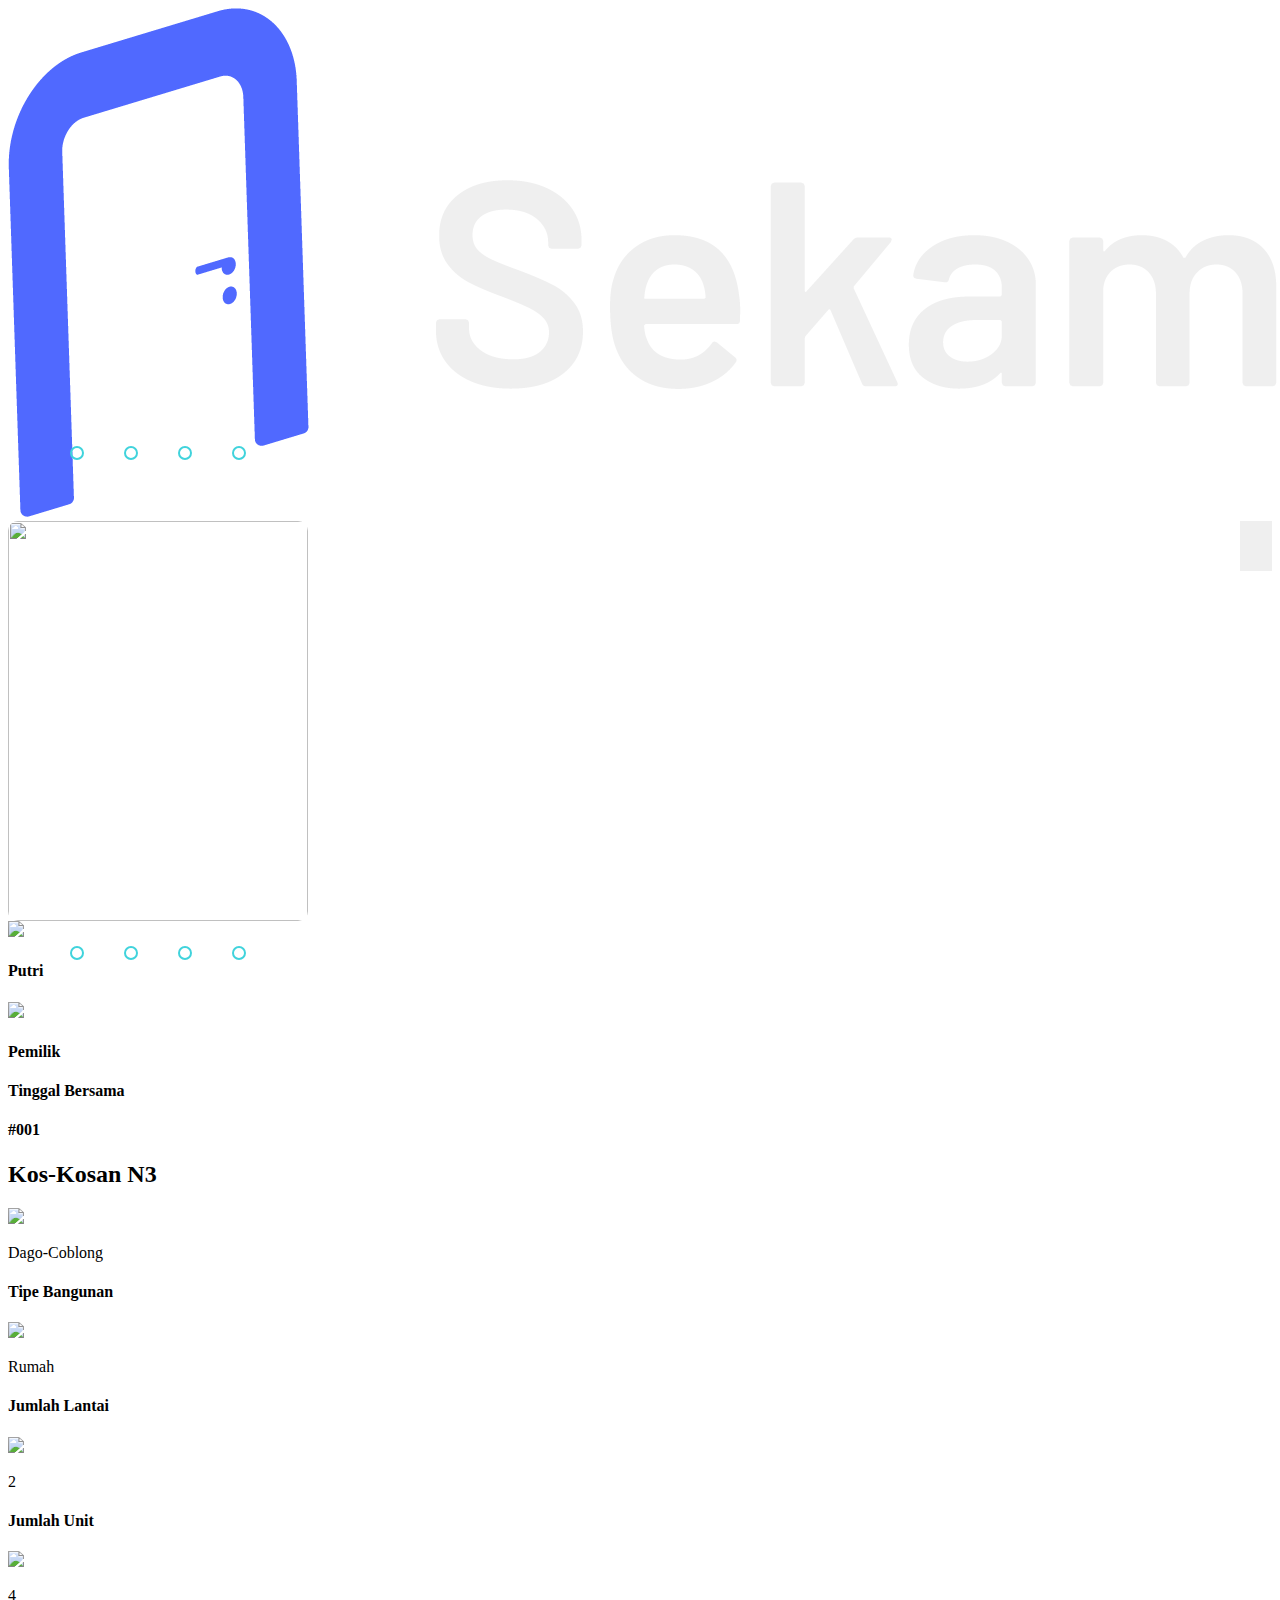
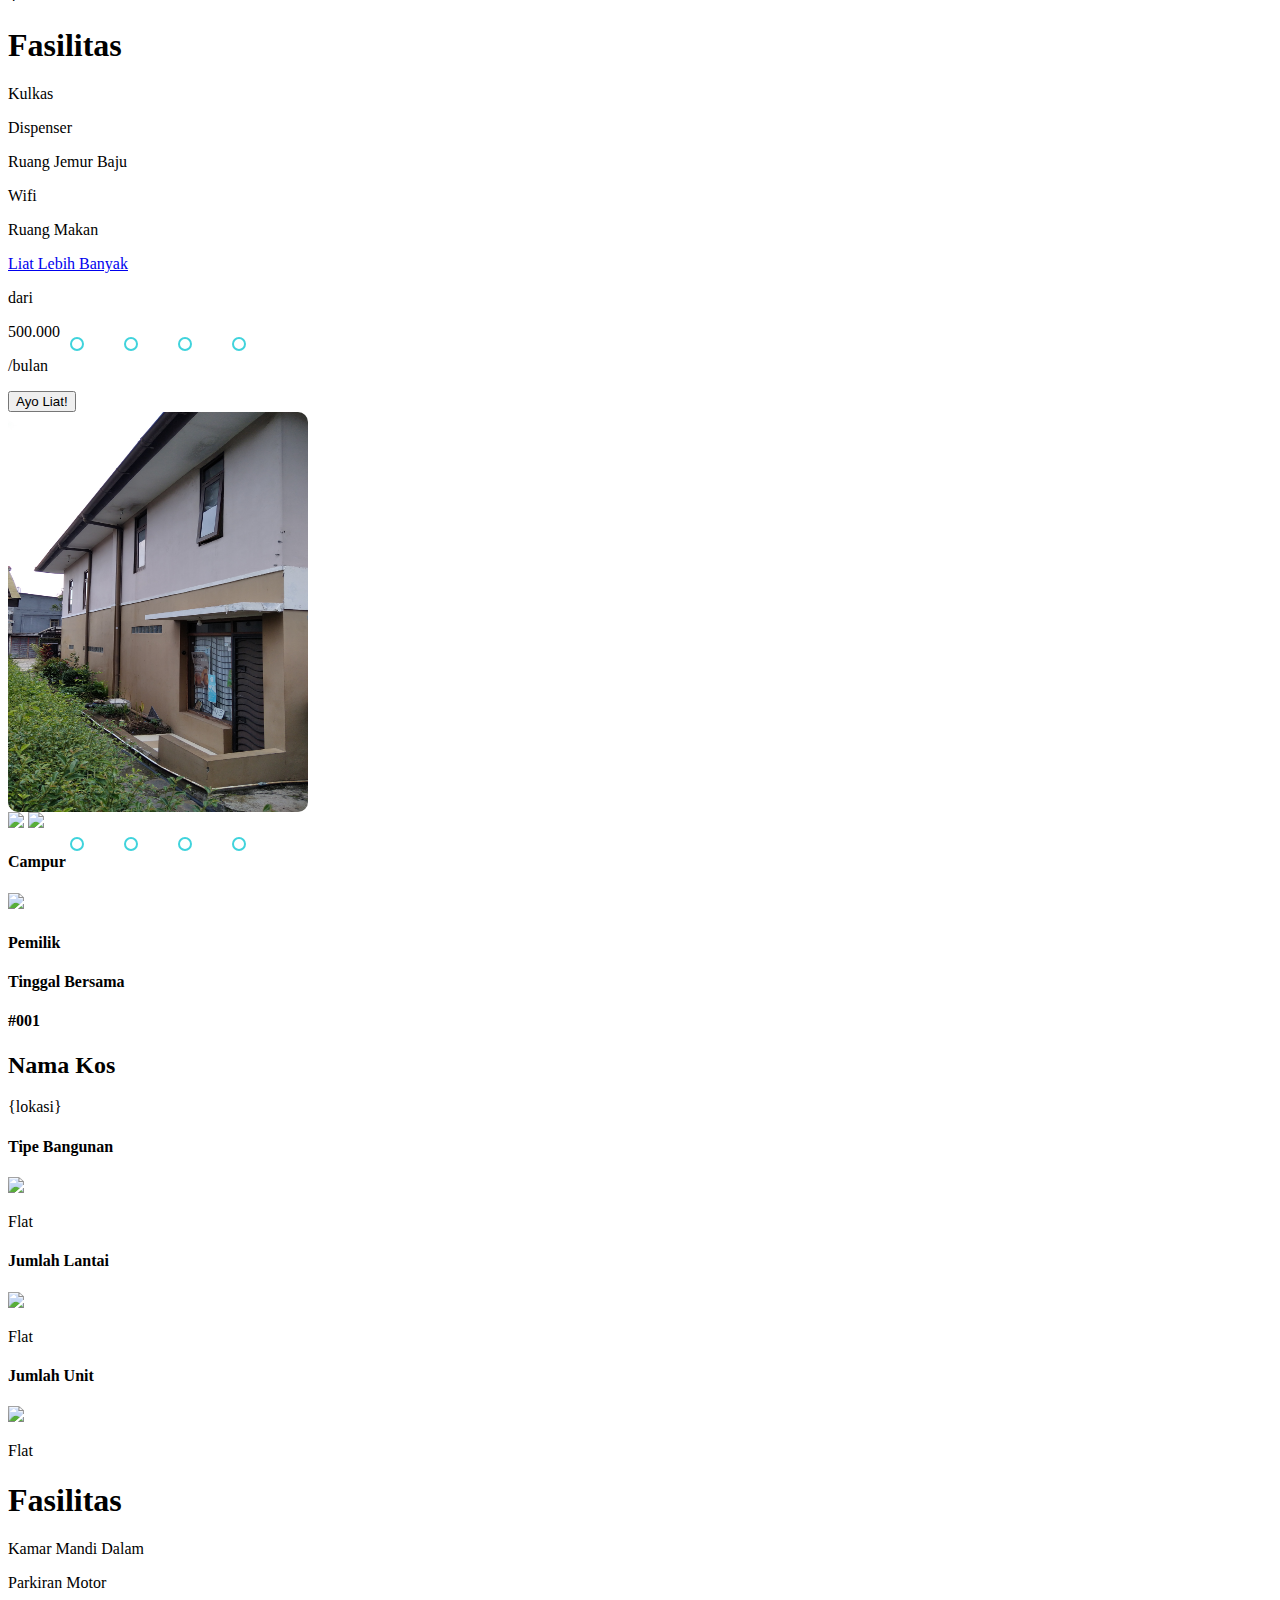
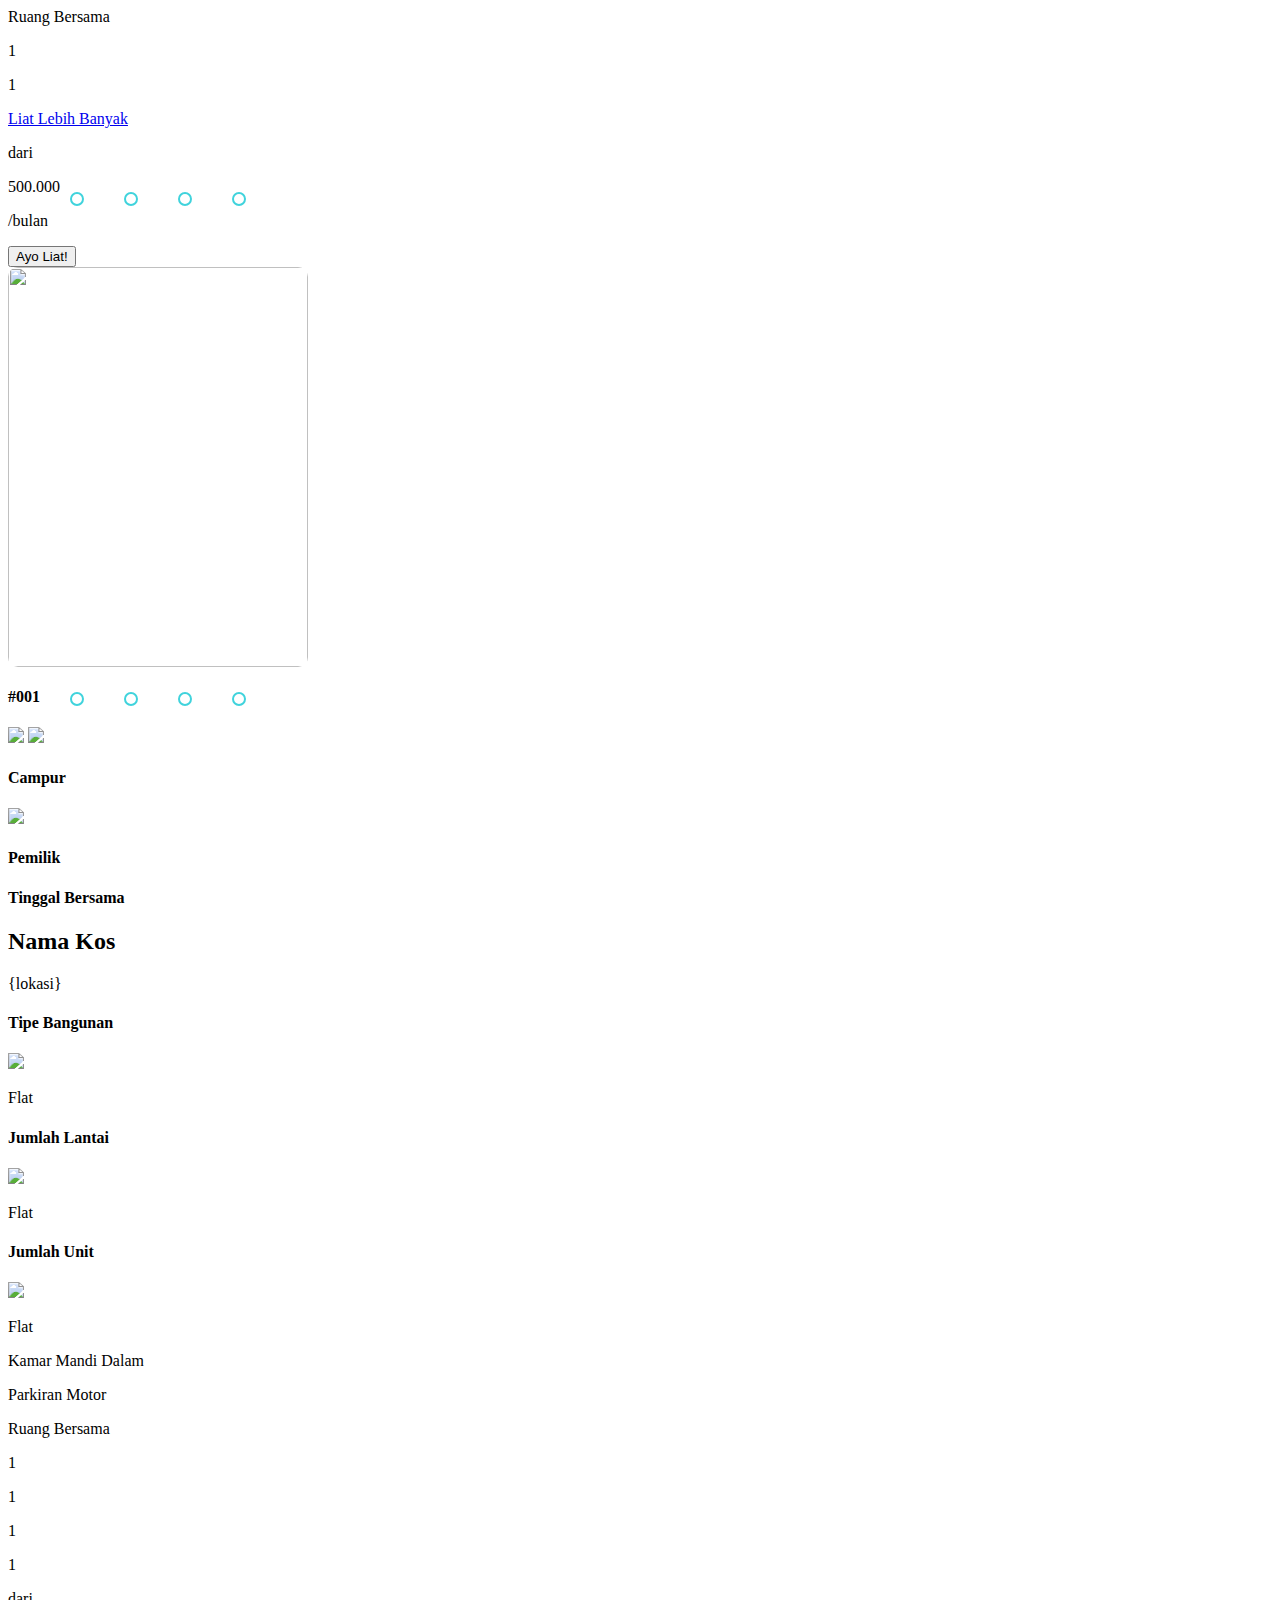
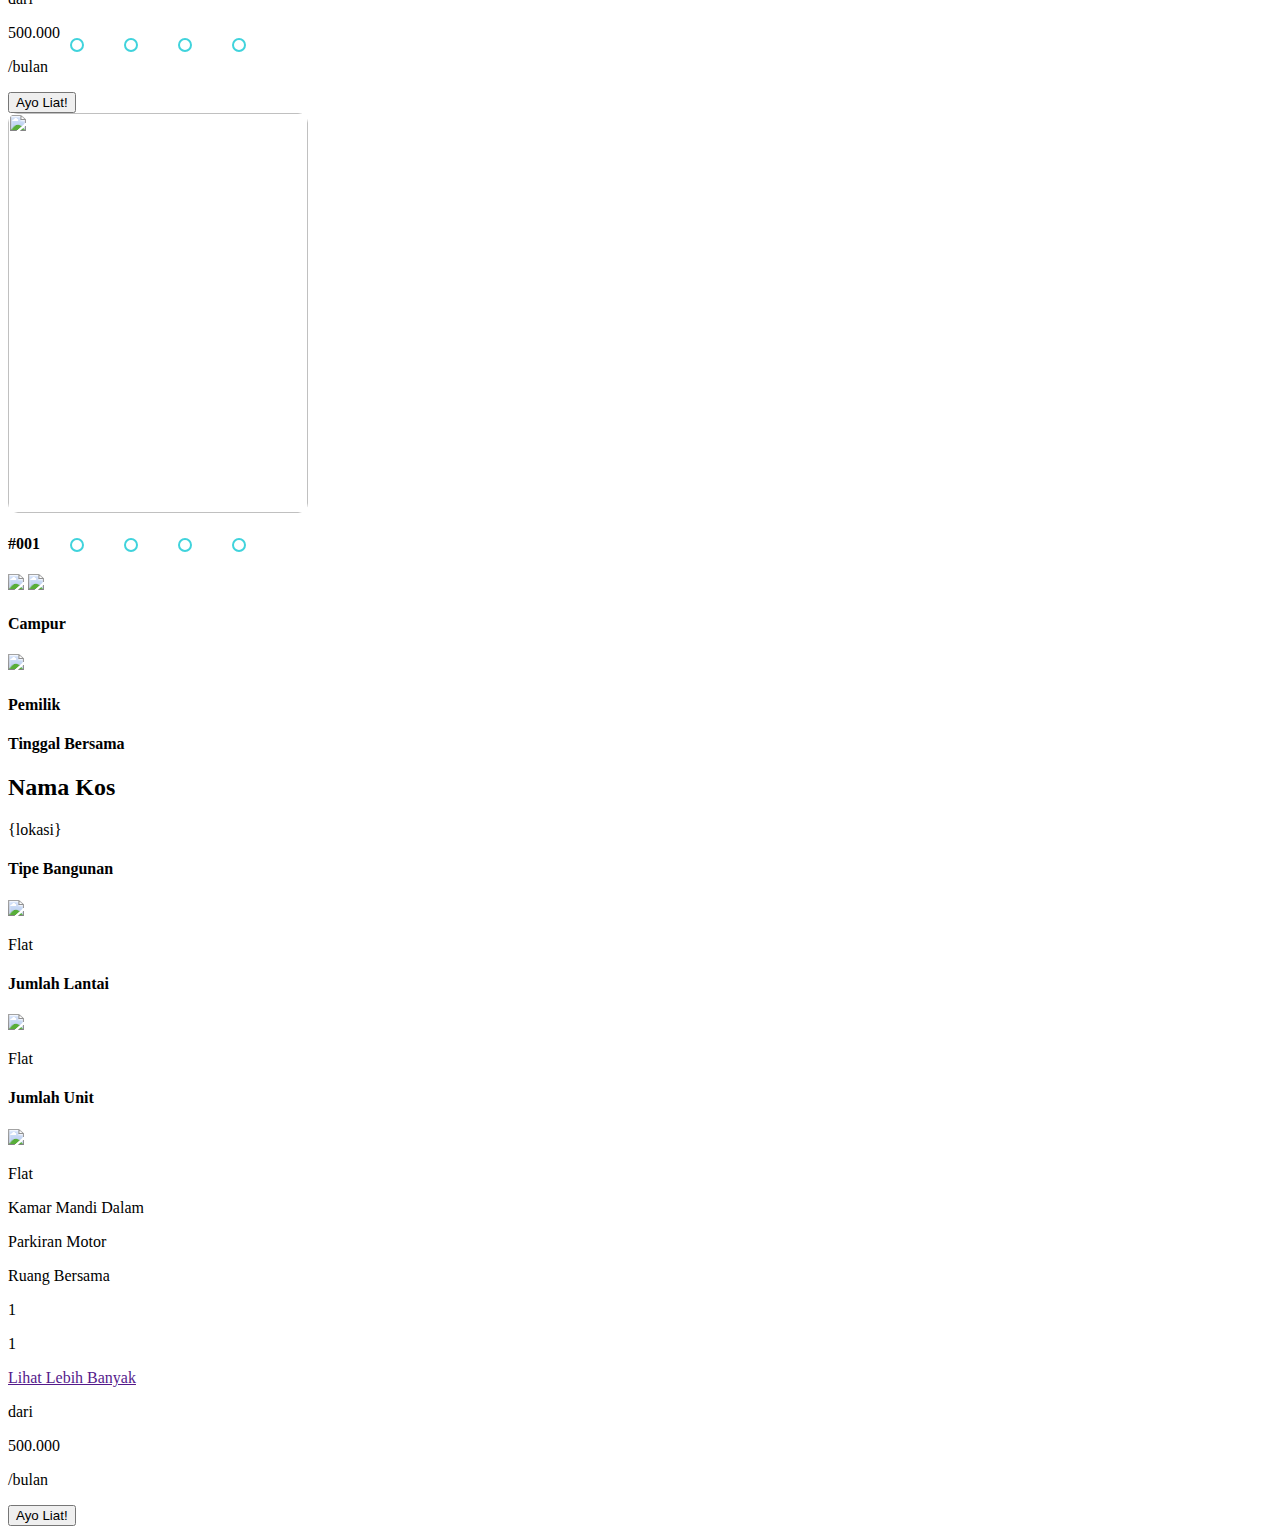
==== commit d2044fd6: "newly pic" ====
--- a/product.html
+++ b/product.html
@@ -240,11 +240,10 @@
                     <!--radio buttons end-->
                     <!--slide images start-->
                     <div class="slide1 first1">
-                        <img src="/src/#241/1" alt="">
+                        <img src="/src/1.jpg" alt="">
                     </div>
                     <div class="slide1">
-                        <img src="https://images.unsplash.com/photo-1648737966661-22e0c69d5aa5?ixlib=rb-1.2.1&ixid=MnwxMjA3fDF8MHxlZGl0b3JpYWwtZmVlZHw1OHx8fGVufDB8fHx8&auto=format&fit=crop&w=500&q=60"
-                            alt="">
+                        <img src="/src/2.jpg" alt="">
                     </div>
                     <div class="slide1">
                         <img src="https://images.unsplash.com/photo-1638913662295-9630035ef770?ixlib=rb-1.2.1&ixid=MnwxMjA3fDF8MHxlZGl0b3JpYWwtZmVlZHw2M3x8fGVufDB8fHx8&auto=format&fit=crop&w=500&q=60"
